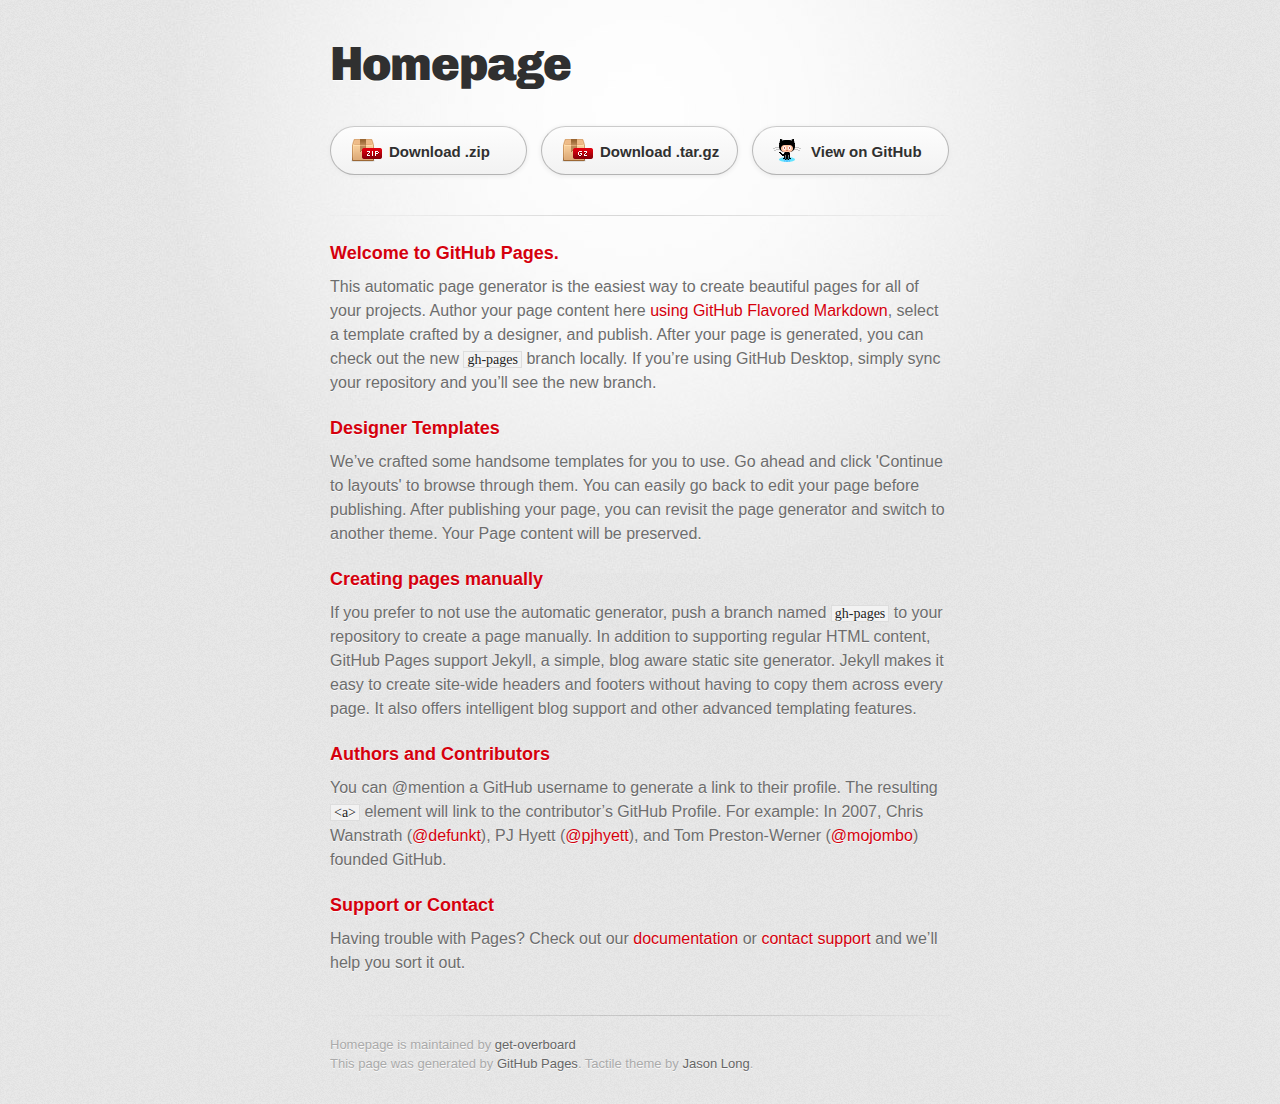
==== index.html @ fca1c90b "Create gh-pages branch via GitHub" ====
<!DOCTYPE html>
<html>
  <head>
    <meta charset='utf-8'>
    <meta http-equiv="X-UA-Compatible" content="chrome=1">
    <link href='https://fonts.googleapis.com/css?family=Chivo:900' rel='stylesheet' type='text/css'>
    <link rel="stylesheet" type="text/css" href="stylesheets/stylesheet.css" media="screen">
    <link rel="stylesheet" type="text/css" href="stylesheets/github-dark.css" media="screen">
    <link rel="stylesheet" type="text/css" href="stylesheets/print.css" media="print">
    <!--[if lt IE 9]>
    <script src="//html5shiv.googlecode.com/svn/trunk/html5.js"></script>
    <![endif]-->
    <title>Homepage by get-overboard</title>
  </head>

  <body>
    <div id="container">
      <div class="inner">

        <header>
          <h1>Homepage</h1>
          <h2></h2>
        </header>

        <section id="downloads" class="clearfix">
          <a href="https://github.com/get-overboard/site/zipball/master" id="download-zip" class="button"><span>Download .zip</span></a>
          <a href="https://github.com/get-overboard/site/tarball/master" id="download-tar-gz" class="button"><span>Download .tar.gz</span></a>
          <a href="https://github.com/get-overboard/site" id="view-on-github" class="button"><span>View on GitHub</span></a>
        </section>

        <hr>

        <section id="main_content">
          <h3>
<a id="welcome-to-github-pages" class="anchor" href="#welcome-to-github-pages" aria-hidden="true"><span aria-hidden="true" class="octicon octicon-link"></span></a>Welcome to GitHub Pages.</h3>

<p>This automatic page generator is the easiest way to create beautiful pages for all of your projects. Author your page content here <a href="https://guides.github.com/features/mastering-markdown/">using GitHub Flavored Markdown</a>, select a template crafted by a designer, and publish. After your page is generated, you can check out the new <code>gh-pages</code> branch locally. If you’re using GitHub Desktop, simply sync your repository and you’ll see the new branch.</p>

<h3>
<a id="designer-templates" class="anchor" href="#designer-templates" aria-hidden="true"><span aria-hidden="true" class="octicon octicon-link"></span></a>Designer Templates</h3>

<p>We’ve crafted some handsome templates for you to use. Go ahead and click 'Continue to layouts' to browse through them. You can easily go back to edit your page before publishing. After publishing your page, you can revisit the page generator and switch to another theme. Your Page content will be preserved.</p>

<h3>
<a id="creating-pages-manually" class="anchor" href="#creating-pages-manually" aria-hidden="true"><span aria-hidden="true" class="octicon octicon-link"></span></a>Creating pages manually</h3>

<p>If you prefer to not use the automatic generator, push a branch named <code>gh-pages</code> to your repository to create a page manually. In addition to supporting regular HTML content, GitHub Pages support Jekyll, a simple, blog aware static site generator. Jekyll makes it easy to create site-wide headers and footers without having to copy them across every page. It also offers intelligent blog support and other advanced templating features.</p>

<h3>
<a id="authors-and-contributors" class="anchor" href="#authors-and-contributors" aria-hidden="true"><span aria-hidden="true" class="octicon octicon-link"></span></a>Authors and Contributors</h3>

<p>You can @mention a GitHub username to generate a link to their profile. The resulting <code>&lt;a&gt;</code> element will link to the contributor’s GitHub Profile. For example: In 2007, Chris Wanstrath (<a href="https://github.com/defunkt" class="user-mention">@defunkt</a>), PJ Hyett (<a href="https://github.com/pjhyett" class="user-mention">@pjhyett</a>), and Tom Preston-Werner (<a href="https://github.com/mojombo" class="user-mention">@mojombo</a>) founded GitHub.</p>

<h3>
<a id="support-or-contact" class="anchor" href="#support-or-contact" aria-hidden="true"><span aria-hidden="true" class="octicon octicon-link"></span></a>Support or Contact</h3>

<p>Having trouble with Pages? Check out our <a href="https://help.github.com/pages">documentation</a> or <a href="https://github.com/contact">contact support</a> and we’ll help you sort it out.</p>
        </section>

        <footer>
          Homepage is maintained by <a href="https://github.com/get-overboard">get-overboard</a><br>
          This page was generated by <a href="https://pages.github.com">GitHub Pages</a>. Tactile theme by <a href="https://twitter.com/jasonlong">Jason Long</a>.
        </footer>

        
      </div>
    </div>
  </body>
</html>
---- stylesheets/stylesheet.css ----
/* http://meyerweb.com/eric/tools/css/reset/
   v2.0 | 20110126
   License: none (public domain)
*/
html, body, div, span, applet, object, iframe,
h1, h2, h3, h4, h5, h6, p, blockquote, pre,
a, abbr, acronym, address, big, cite, code,
del, dfn, em, img, ins, kbd, q, s, samp,
small, strike, strong, sub, sup, tt, var,
b, u, i, center,
dl, dt, dd, ol, ul, li,
fieldset, form, label, legend,
table, caption, tbody, tfoot, thead, tr, th, td,
article, aside, canvas, details, embed,
figure, figcaption, footer, header, hgroup,
menu, nav, output, ruby, section, summary,
time, mark, audio, video {
	padding: 0;
	margin: 0;
	font: inherit;
	font-size: 100%;
	vertical-align: baseline;
	border: 0;
}
/* HTML5 display-role reset for older browsers */
article, aside, details, figcaption, figure,
footer, header, hgroup, menu, nav, section {
	display: block;
}
body {
	line-height: 1;
}
ol, ul {
	list-style: none;
}
blockquote, q {
	quotes: none;
}
blockquote:before, blockquote:after,
q:before, q:after {
	content: '';
	content: none;
}
table {
	border-spacing: 0;
	border-collapse: collapse;
}

/* LAYOUT STYLES */
body {
  font-family: 'Helvetica Neue', Helvetica, Arial, serif;
  font-size: 1em;
  line-height: 1.5;
  color: #6d6d6d;
  text-shadow: 0 1px 0 rgba(255, 255, 255, 0.8);
  background: #e7e7e7 url(../images/body-bg.png) 0 0 repeat;
}

a {
  color: #d5000d;
}
a:hover {
  color: #c5000c;
}

header {
  padding-top: 35px;
  padding-bottom: 25px;
}

header h1 {
  font-family: 'Chivo', 'Helvetica Neue', Helvetica, Arial, serif;
  font-size: 48px; font-weight: 900;
  line-height: 1.2;
  color: #303030;
  letter-spacing: -1px;
}

header h2 {
  font-size: 24px;
  font-weight: normal;
  line-height: 1.3;
  color: #aaa;
  letter-spacing: -1px;
}

#container {
  min-height: 595px;
  background: transparent url(../images/highlight-bg.jpg) 50% 0 no-repeat;
}

.inner {
  width: 620px;
  margin: 0 auto;
}

#container .inner img {
  max-width: 100%;
}

#downloads {
  margin-bottom: 40px;
}

a.button {
  display: block;
  float: left;
  width: 179px;
  padding: 12px 8px 12px 8px;
  margin-right: 14px;
  font-size: 15px;
  font-weight: bold;
  line-height: 25px;
  color: #303030;
  background: #fdfdfd; /* Old browsers */
  background: -moz-linear-gradient(top,  #fdfdfd 0%, #f2f2f2 100%); /* FF3.6+ */
  background: -webkit-gradient(linear, left top, left bottom, color-stop(0%,#fdfdfd), color-stop(100%,#f2f2f2)); /* Chrome,Safari4+ */
  background: -webkit-linear-gradient(top,  #fdfdfd 0%,#f2f2f2 100%); /* Chrome10+,Safari5.1+ */
  background: -o-linear-gradient(top,  #fdfdfd 0%,#f2f2f2 100%); /* Opera 11.10+ */
  background: -ms-linear-gradient(top,  #fdfdfd 0%,#f2f2f2 100%); /* IE10+ */
  background: linear-gradient(top,  #fdfdfd 0%,#f2f2f2 100%); /* W3C */
  filter: progid:DXImageTransform.Microsoft.gradient( startColorstr='#fdfdfd', endColorstr='#f2f2f2',GradientType=0 ); /* IE6-9 */
  border-top: solid 1px #cbcbcb;
  border-right: solid 1px #b7b7b7;
  border-bottom: solid 1px #b3b3b3;
  border-left: solid 1px #b7b7b7;
  border-radius: 30px;
  -webkit-box-shadow: 10px 10px 5px #888;
  -moz-box-shadow: 10px 10px 5px #888;
  box-shadow: 0px 1px 5px #e8e8e8;
  -moz-border-radius: 30px;
  -webkit-border-radius: 30px;
}
a.button:hover {
  background: #fafafa; /* Old browsers */
  background: -moz-linear-gradient(top,  #fdfdfd 0%, #f6f6f6 100%); /* FF3.6+ */
  background: -webkit-gradient(linear, left top, left bottom, color-stop(0%,#fdfdfd), color-stop(100%,#f6f6f6)); /* Chrome,Safari4+ */
  background: -webkit-linear-gradient(top,  #fdfdfd 0%,#f6f6f6 100%); /* Chrome10+,Safari5.1+ */
  background: -o-linear-gradient(top,  #fdfdfd 0%,#f6f6f6 100%); /* Opera 11.10+ */
  background: -ms-linear-gradient(top,  #fdfdfd 0%,#f6f6f6 100%); /* IE10+ */
  background: linear-gradient(top,  #fdfdfd 0%,#f6f6f6, 100%); /* W3C */
  filter: progid:DXImageTransform.Microsoft.gradient( startColorstr='#fdfdfd', endColorstr='#f6f6f6',GradientType=0 ); /* IE6-9 */
  border-top: solid 1px #b7b7b7;
  border-right: solid 1px #b3b3b3;
  border-bottom: solid 1px #b3b3b3;
  border-left: solid 1px #b3b3b3;
}

a.button span {
  display: block;
  height: 23px;
  padding-left: 50px;
}

#download-zip span {
  background: transparent url(../images/zip-icon.png) 12px 50% no-repeat;
}
#download-tar-gz span {
  background: transparent url(../images/tar-gz-icon.png) 12px 50% no-repeat;
}
#view-on-github span {
  background: transparent url(../images/octocat-icon.png) 12px 50% no-repeat;
}
#view-on-github {
  margin-right: 0;
}

code, pre {
  margin-bottom: 30px;
  font-family: Monaco, "Bitstream Vera Sans Mono", "Lucida Console", Terminal;
  font-size: 14px;
  color: #222;
}

code {
  padding: 0 3px;
  background-color: #f2f2f2;
  border: solid 1px #ddd;
}

pre {
  padding: 20px;
  overflow: auto;
  color: #f2f2f2;
  text-shadow: none;
  background: #303030;
}
pre code {
  padding: 0;
  color: #f2f2f2;
  background-color: #303030;
  border: none;
}

ul, ol, dl {
  margin-bottom: 20px;
}


/* COMMON STYLES */

hr {
  height: 1px;
  padding-bottom: 1em;
  margin-top: 1em;
  line-height: 1px;
  background: transparent url('../images/hr.png') 50% 0 no-repeat;
  border: none;
}

strong {
  font-weight: bold;
}

em {
  font-style: italic;
}

table {
  width: 100%;
  border: 1px solid #ebebeb;
}

th {
  font-weight: 500;
}

td {
  font-weight: 300;
  text-align: center;
  border: 1px solid #ebebeb;
}

form {
  padding: 20px;
  background: #f2f2f2;

}


/* GENERAL ELEMENT TYPE STYLES */

h1 {
  font-size: 32px;
}

h2 {
  margin-bottom: 8px;
  font-size: 22px;
  font-weight: bold;
  color: #303030;
}

h3 {
  margin-bottom: 8px;
  font-size: 18px;
  font-weight: bold;
  color: #d5000d;
}

h4 {
  font-size: 16px;
  font-weight: bold;
  color: #303030;
}

h5 {
  font-size: 1em;
  color: #303030;
}

h6 {
  font-size: .8em;
  color: #303030;
}

p {
  margin-bottom: 20px;
  font-weight: 300;
}

a {
  text-decoration: none;
}

p a {
  font-weight: 400;
}

blockquote {
  padding: 0 0 0 30px;
  margin-bottom: 20px;
  font-size: 1.6em;
  border-left: 10px solid #e9e9e9;
}

ul li {
  list-style-position: inside;
  list-style: disc;
  padding-left: 20px;
}

ol li {
  list-style-position: inside;
  list-style: decimal;
  padding-left: 3px;
}

dl dt {
  color: #303030;
}

footer {
  padding-top: 20px;
  padding-bottom: 30px;
  margin-top: 40px;
  font-size: 13px;
  color: #aaa;
  background: transparent url('../images/hr.png') 0 0 no-repeat;
}

footer a {
  color: #666;
}
footer a:hover {
  color: #444;
}

/* MISC */
.clearfix:after {
  display: block;
  height: 0;
  clear: both;
  visibility: hidden;
  content: '.';
}

.clearfix {display: inline-block;}
* html .clearfix {height: 1%;}
.clearfix {display: block;}

/* #Media Queries
================================================== */

/* Smaller than standard 960 (devices and browsers) */
@media only screen and (max-width: 959px) { }

/* Tablet Portrait size to standard 960 (devices and browsers) */
@media only screen and (min-width: 768px) and (max-width: 959px) { }

/* All Mobile Sizes (devices and browser) */
@media only screen and (max-width: 767px) {
  header {
    padding-top: 10px;
    padding-bottom: 10px;
  }
  #downloads {
    margin-bottom: 25px;
  }
  #download-zip, #download-tar-gz {
    display: none;
  }
  .inner {
    width: 94%;
    margin: 0 auto;
  }
}

/* Mobile Landscape Size to Tablet Portrait (devices and browsers) */
@media only screen and (min-width: 480px) and (max-width: 767px) { }

/* Mobile Portrait Size to Mobile Landscape Size (devices and browsers) */
@media only screen and (max-width: 479px) { }
---- stylesheets/github-dark.css ----
/*
The MIT License (MIT)

Copyright (c) 2016 GitHub, Inc.

Permission is hereby granted, free of charge, to any person obtaining a copy
of this software and associated documentation files (the "Software"), to deal
in the Software without restriction, including without limitation the rights
to use, copy, modify, merge, publish, distribute, sublicense, and/or sell
copies of the Software, and to permit persons to whom the Software is
furnished to do so, subject to the following conditions:

The above copyright notice and this permission notice shall be included in all
copies or substantial portions of the Software.

THE SOFTWARE IS PROVIDED "AS IS", WITHOUT WARRANTY OF ANY KIND, EXPRESS OR
IMPLIED, INCLUDING BUT NOT LIMITED TO THE WARRANTIES OF MERCHANTABILITY,
FITNESS FOR A PARTICULAR PURPOSE AND NONINFRINGEMENT. IN NO EVENT SHALL THE
AUTHORS OR COPYRIGHT HOLDERS BE LIABLE FOR ANY CLAIM, DAMAGES OR OTHER
LIABILITY, WHETHER IN AN ACTION OF CONTRACT, TORT OR OTHERWISE, ARISING FROM,
OUT OF OR IN CONNECTION WITH THE SOFTWARE OR THE USE OR OTHER DEALINGS IN THE
SOFTWARE.

*/

.pl-c /* comment */ {
  color: #969896;
}

.pl-c1 /* constant, variable.other.constant, support, meta.property-name, support.constant, support.variable, meta.module-reference, markup.raw, meta.diff.header */,
.pl-s .pl-v /* string variable */ {
  color: #0099cd;
}

.pl-e /* entity */,
.pl-en /* entity.name */ {
  color: #9774cb;
}

.pl-smi /* variable.parameter.function, storage.modifier.package, storage.modifier.import, storage.type.java, variable.other */,
.pl-s .pl-s1 /* string source */ {
  color: #ddd;
}

.pl-ent /* entity.name.tag */ {
  color: #7bcc72;
}

.pl-k /* keyword, storage, storage.type */ {
  color: #cc2372;
}

.pl-s /* string */,
.pl-pds /* punctuation.definition.string, string.regexp.character-class */,
.pl-s .pl-pse .pl-s1 /* string punctuation.section.embedded source */,
.pl-sr /* string.regexp */,
.pl-sr .pl-cce /* string.regexp constant.character.escape */,
.pl-sr .pl-sre /* string.regexp source.ruby.embedded */,
.pl-sr .pl-sra /* string.regexp string.regexp.arbitrary-repitition */ {
  color: #3c66e2;
}

.pl-v /* variable */ {
  color: #fb8764;
}

.pl-id /* invalid.deprecated */ {
  color: #e63525;
}

.pl-ii /* invalid.illegal */ {
  color: #f8f8f8;
  background-color: #e63525;
}

.pl-sr .pl-cce /* string.regexp constant.character.escape */ {
  font-weight: bold;
  color: #7bcc72;
}

.pl-ml /* markup.list */ {
  color: #c26b2b;
}

.pl-mh /* markup.heading */,
.pl-mh .pl-en /* markup.heading entity.name */,
.pl-ms /* meta.separator */ {
  font-weight: bold;
  color: #264ec5;
}

.pl-mq /* markup.quote */ {
  color: #00acac;
}

.pl-mi /* markup.italic */ {
  font-style: italic;
  color: #ddd;
}

.pl-mb /* markup.bold */ {
  font-weight: bold;
  color: #ddd;
}

.pl-md /* markup.deleted, meta.diff.header.from-file */ {
  color: #bd2c00;
  background-color: #ffecec;
}

.pl-mi1 /* markup.inserted, meta.diff.header.to-file */ {
  color: #55a532;
  background-color: #eaffea;
}

.pl-mdr /* meta.diff.range */ {
  font-weight: bold;
  color: #9774cb;
}

.pl-mo /* meta.output */ {
  color: #264ec5;
}
---- stylesheets/print.css ----
html, body, div, span, applet, object, iframe,
h1, h2, h3, h4, h5, h6, p, blockquote, pre,
a, abbr, acronym, address, big, cite, code,
del, dfn, em, img, ins, kbd, q, s, samp,
small, strike, strong, sub, sup, tt, var,
b, u, i, center,
dl, dt, dd, ol, ul, li,
fieldset, form, label, legend,
table, caption, tbody, tfoot, thead, tr, th, td,
article, aside, canvas, details, embed,
figure, figcaption, footer, header, hgroup,
menu, nav, output, ruby, section, summary,
time, mark, audio, video {
  padding: 0;
  margin: 0;
  font: inherit;
  font-size: 100%;
  vertical-align: baseline;
  border: 0;
}
/* HTML5 display-role reset for older browsers */
article, aside, details, figcaption, figure,
footer, header, hgroup, menu, nav, section {
  display: block;
}
body {
  line-height: 1;
}
ol, ul {
  list-style: none;
}
blockquote, q {
  quotes: none;
}
blockquote:before, blockquote:after,
q:before, q:after {
  content: '';
  content: none;
}
table {
  border-spacing: 0;
  border-collapse: collapse;
}
body {
  font-family: 'Helvetica Neue', Helvetica, Arial, serif;
  font-size: 13px;
  line-height: 1.5;
  color: #000;
}

a {
  font-weight: bold;
  color: #d5000d;
}

header {
  padding-top: 35px;
  padding-bottom: 10px;
}

header h1 {
  font-size: 48px;
  font-weight: bold;
  line-height: 1.2;
  color: #303030;
  letter-spacing: -1px;
}

header h2 {
  font-size: 24px;
  font-weight: normal;
  line-height: 1.3;
  color: #aaa;
  letter-spacing: -1px;
}
#downloads {
  display: none;
}
#main_content {
  padding-top: 20px;
}

code, pre {
  margin-bottom: 30px;
  font-family: Monaco, "Bitstream Vera Sans Mono", "Lucida Console", Terminal;
  font-size: 12px;
  color: #222;
}

code {
  padding: 0 3px;
}

pre {
  padding: 20px;
  overflow: auto;
  border: solid 1px #ddd;
}
pre code {
  padding: 0;
}

ul, ol, dl {
  margin-bottom: 20px;
}


/* COMMON STYLES */

table {
  width: 100%;
  border: 1px solid #ebebeb;
}

th {
  font-weight: 500;
}

td {
  font-weight: 300;
  text-align: center;
  border: 1px solid #ebebeb;
}

form {
  padding: 20px;
  background: #f2f2f2;

}


/* GENERAL ELEMENT TYPE STYLES */

h1 {
  font-size: 2.8em;
}

h2 {
  margin-bottom: 8px;
  font-size: 22px;
  font-weight: bold;
  color: #303030;
}

h3 {
  margin-bottom: 8px;
  font-size: 18px;
  font-weight: bold;
  color: #d5000d;
}

h4 {
  font-size: 16px;
  font-weight: bold;
  color: #303030;
}

h5 {
  font-size: 1em;
  color: #303030;
}

h6 {
  font-size: .8em;
  color: #303030;
}

p {
  margin-bottom: 20px;
  font-weight: 300;
}

a {
  text-decoration: none;
}

p a {
  font-weight: 400;
}

blockquote {
  padding: 0 0 0 30px;
  margin-bottom: 20px;
  font-size: 1.6em;
  border-left: 10px solid #e9e9e9;
}

ul li {
  list-style-position: inside;
  list-style: disc;
  padding-left: 20px;
}

ol li {
  list-style-position: inside;
  list-style: decimal;
  padding-left: 3px;
}

dl dd {
  font-style: italic;
  font-weight: 100;
}

footer {
  padding-top: 20px;
  padding-bottom: 30px;
  margin-top: 40px;
  font-size: 13px;
  color: #aaa;
}

footer a {
  color: #666;
}

/* MISC */
.clearfix:after {
  display: block;
  height: 0;
  clear: both;
  visibility: hidden;
  content: '.';
}

.clearfix {display: inline-block;}
* html .clearfix {height: 1%;}
.clearfix {display: block;}
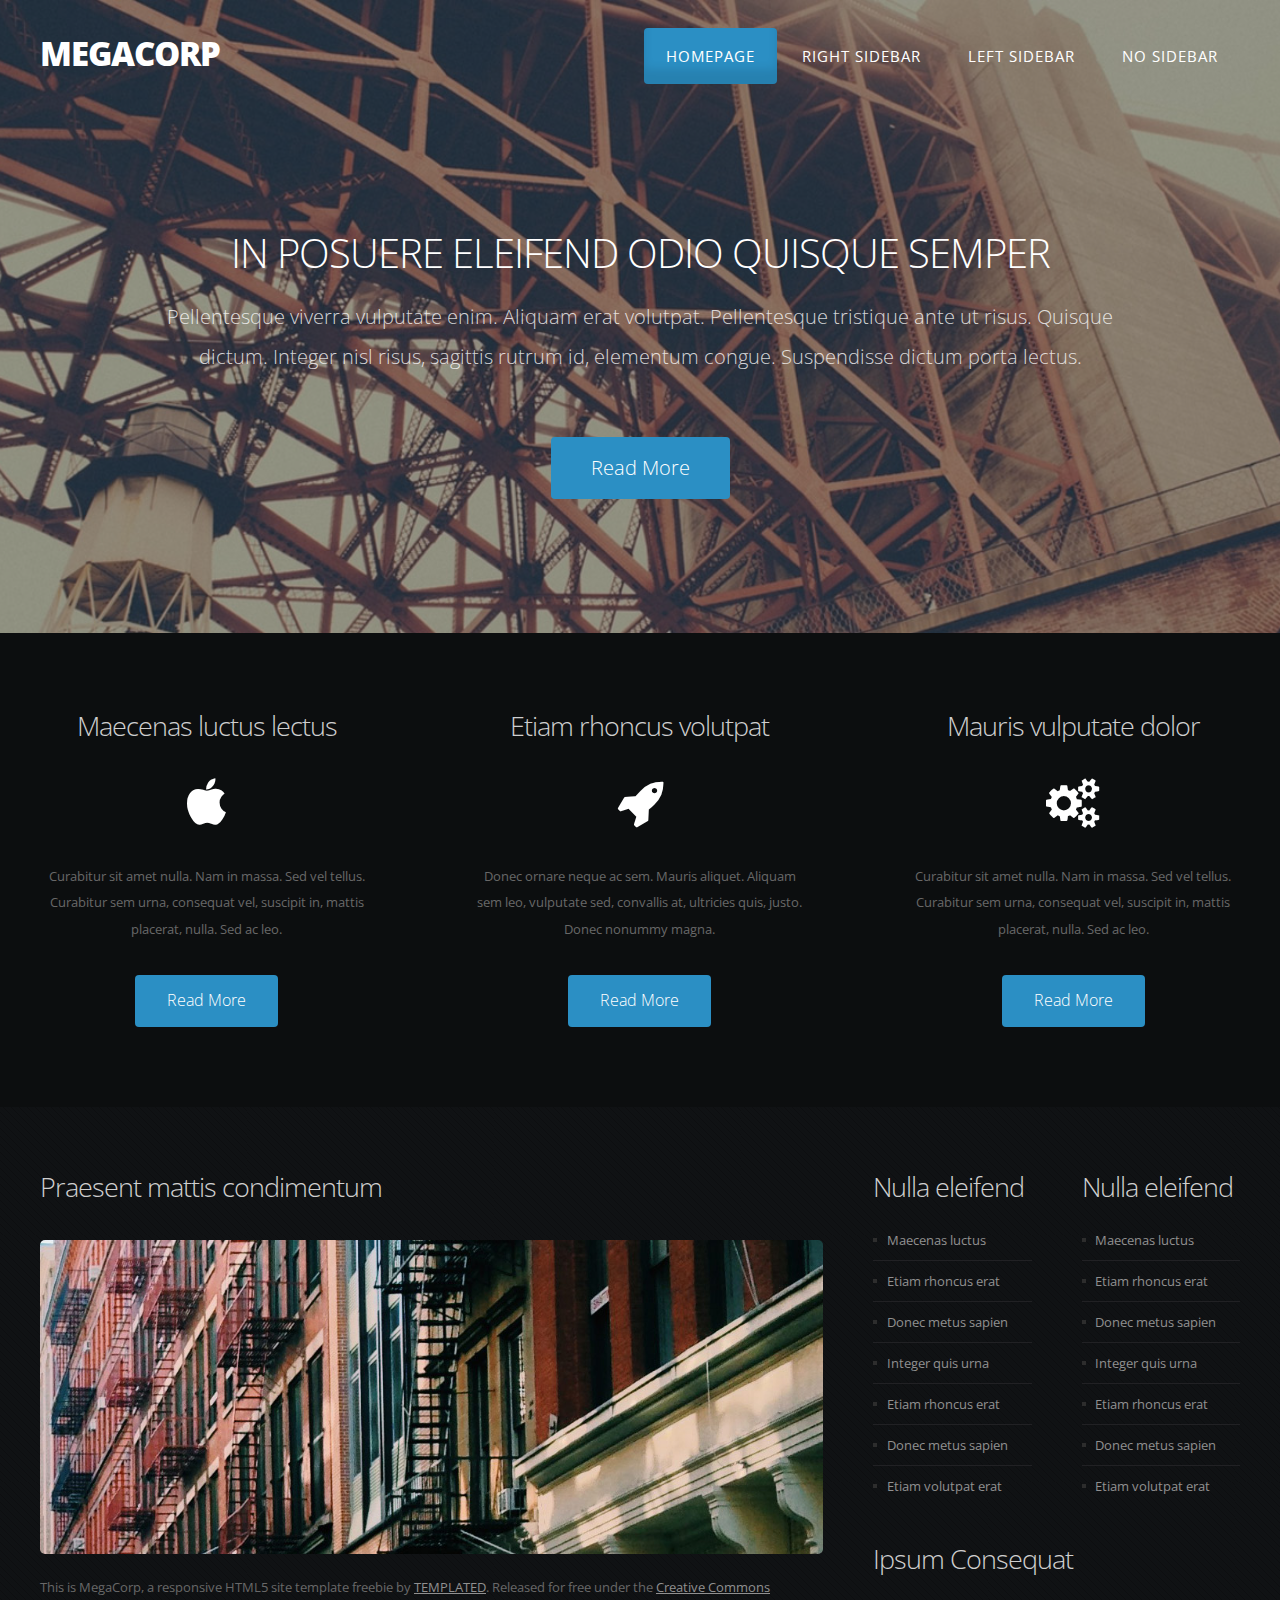
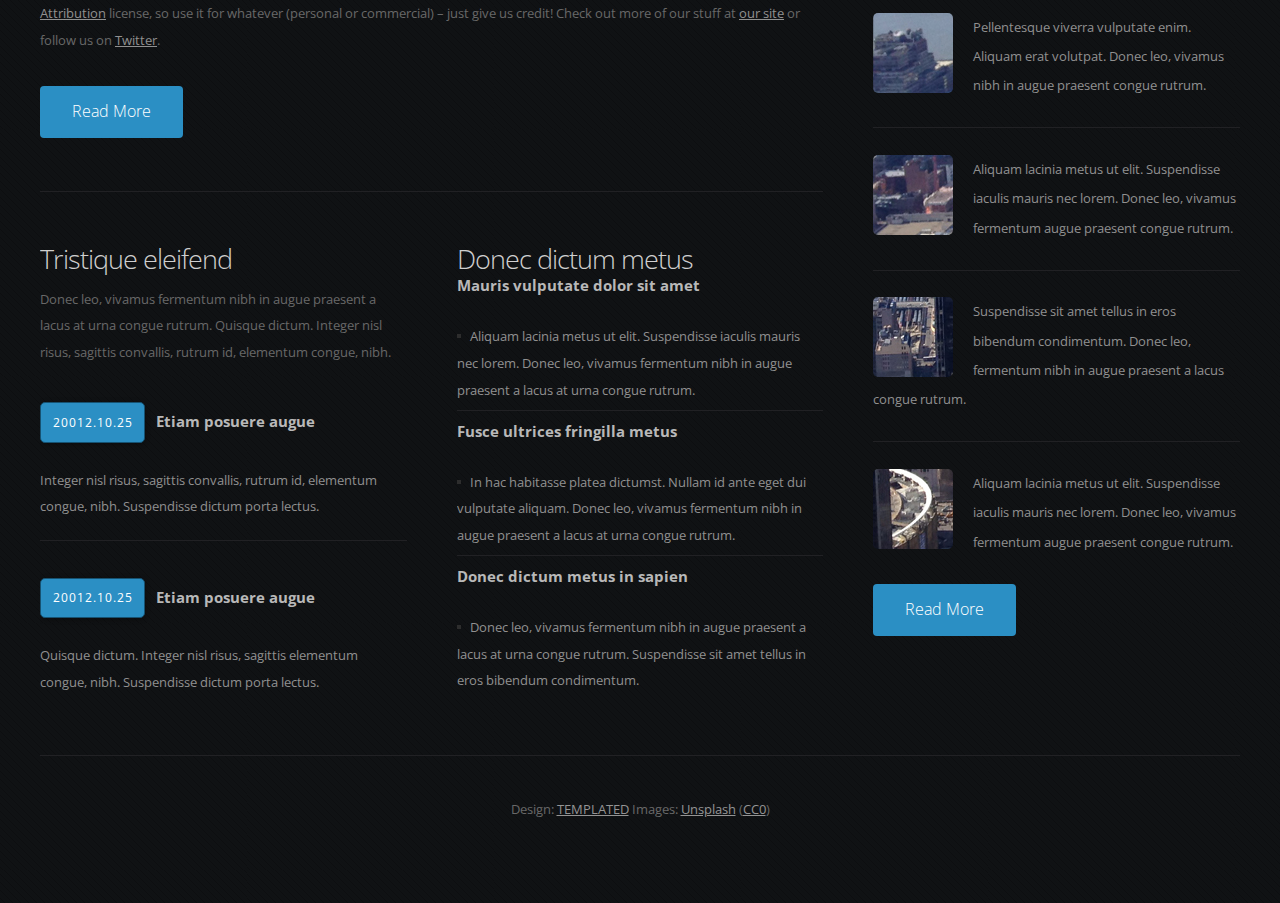
==== commit 336fc62e: "Initial Commit" ====
--- a/index.html
+++ b/index.html
@@ -1,69 +1,211 @@
-<!DOCTYPE html>
-<html>
-  <head>
-    <meta charset='utf-8'>
-    <meta http-equiv="X-UA-Compatible" content="chrome=1">
-    <link href='https://fonts.googleapis.com/css?family=Chivo:900' rel='stylesheet' type='text/css'>
-    <link rel="stylesheet" type="text/css" href="stylesheets/stylesheet.css" media="screen">
-    <link rel="stylesheet" type="text/css" href="stylesheets/github-dark.css" media="screen">
-    <link rel="stylesheet" type="text/css" href="stylesheets/print.css" media="print">
-    <!--[if lt IE 9]>
-    <script src="//html5shiv.googlecode.com/svn/trunk/html5.js"></script>
-    <![endif]-->
-    <title>Homepage by get-overboard</title>
-  </head>
-
-  <body>
-    <div id="container">
-      <div class="inner">
-
-        <header>
-          <h1>Homepage</h1>
-          <h2></h2>
-        </header>
-
-        <section id="downloads" class="clearfix">
-          <a href="https://github.com/get-overboard/site/zipball/master" id="download-zip" class="button"><span>Download .zip</span></a>
-          <a href="https://github.com/get-overboard/site/tarball/master" id="download-tar-gz" class="button"><span>Download .tar.gz</span></a>
-          <a href="https://github.com/get-overboard/site" id="view-on-github" class="button"><span>View on GitHub</span></a>
-        </section>
-
-        <hr>
-
-        <section id="main_content">
-          <h3>
-<a id="welcome-to-github-pages" class="anchor" href="#welcome-to-github-pages" aria-hidden="true"><span aria-hidden="true" class="octicon octicon-link"></span></a>Welcome to GitHub Pages.</h3>
-
-<p>This automatic page generator is the easiest way to create beautiful pages for all of your projects. Author your page content here <a href="https://guides.github.com/features/mastering-markdown/">using GitHub Flavored Markdown</a>, select a template crafted by a designer, and publish. After your page is generated, you can check out the new <code>gh-pages</code> branch locally. If you’re using GitHub Desktop, simply sync your repository and you’ll see the new branch.</p>
-
-<h3>
-<a id="designer-templates" class="anchor" href="#designer-templates" aria-hidden="true"><span aria-hidden="true" class="octicon octicon-link"></span></a>Designer Templates</h3>
-
-<p>We’ve crafted some handsome templates for you to use. Go ahead and click 'Continue to layouts' to browse through them. You can easily go back to edit your page before publishing. After publishing your page, you can revisit the page generator and switch to another theme. Your Page content will be preserved.</p>
-
-<h3>
-<a id="creating-pages-manually" class="anchor" href="#creating-pages-manually" aria-hidden="true"><span aria-hidden="true" class="octicon octicon-link"></span></a>Creating pages manually</h3>
-
-<p>If you prefer to not use the automatic generator, push a branch named <code>gh-pages</code> to your repository to create a page manually. In addition to supporting regular HTML content, GitHub Pages support Jekyll, a simple, blog aware static site generator. Jekyll makes it easy to create site-wide headers and footers without having to copy them across every page. It also offers intelligent blog support and other advanced templating features.</p>
-
-<h3>
-<a id="authors-and-contributors" class="anchor" href="#authors-and-contributors" aria-hidden="true"><span aria-hidden="true" class="octicon octicon-link"></span></a>Authors and Contributors</h3>
-
-<p>You can @mention a GitHub username to generate a link to their profile. The resulting <code>&lt;a&gt;</code> element will link to the contributor’s GitHub Profile. For example: In 2007, Chris Wanstrath (<a href="https://github.com/defunkt" class="user-mention">@defunkt</a>), PJ Hyett (<a href="https://github.com/pjhyett" class="user-mention">@pjhyett</a>), and Tom Preston-Werner (<a href="https://github.com/mojombo" class="user-mention">@mojombo</a>) founded GitHub.</p>
-
-<h3>
-<a id="support-or-contact" class="anchor" href="#support-or-contact" aria-hidden="true"><span aria-hidden="true" class="octicon octicon-link"></span></a>Support or Contact</h3>
-
-<p>Having trouble with Pages? Check out our <a href="https://help.github.com/pages">documentation</a> or <a href="https://github.com/contact">contact support</a> and we’ll help you sort it out.</p>
-        </section>
-
-        <footer>
-          Homepage is maintained by <a href="https://github.com/get-overboard">get-overboard</a><br>
-          This page was generated by <a href="https://pages.github.com">GitHub Pages</a>. Tactile theme by <a href="https://twitter.com/jasonlong">Jason Long</a>.
-        </footer>
-
-        
-      </div>
-    </div>
-  </body>
-</html>
+<!DOCTYPE HTML>
+<!--
+	MegaCorp by TEMPLATED
+    templated.co @templatedco
+    Released for free under the Creative Commons Attribution 3.0 license (templated.co/license)
+-->
+<html>
+	<head>
+		<title>MegaCorp by TEMPLATED</title>
+		<meta http-equiv="content-type" content="text/html; charset=utf-8" />
+		<meta name="description" content="" />
+		<meta name="keywords" content="" />
+		<link href="http://fonts.googleapis.com/css?family=Open+Sans:400,300,600,700,800" rel="stylesheet" type="text/css" />
+		<!--[if lte IE 8]><script src="js/html5shiv.js"></script><![endif]-->
+        <script src="http://ajax.googleapis.com/ajax/libs/jquery/1.11.0/jquery.min.js"></script>
+		<script src="js/skel.min.js"></script>
+		<script src="js/skel-panels.min.js"></script>
+		<script src="js/init.js"></script>
+		<noscript>
+			<link rel="stylesheet" href="css/skel-noscript.css" />
+			<link rel="stylesheet" href="css/style.css" />
+			<link rel="stylesheet" href="css/style-desktop.css" />
+		</noscript>
+	</head>
+	<body class="homepage">
+
+		<!-- Header -->
+		<div id="header-wrapper">
+		
+        	<div id="header" class="container">
+            
+            	<div id="logo"><h1><a href="#">MegaCorp</a></h1></div>
+                <nav id="nav">
+                    <ul>
+                        <li class="current_page_item"><a href="index.html">Homepage</a></li>
+                        <li><a href="twocolumn1.html">Right Sidebar</a></li>
+                        <li><a href="twocolumn2.html">Left Sidebar</a></li>
+                        <li><a href="onecolumn.html">No Sidebar</a></li>
+                    </ul>
+                </nav>
+                
+            </div>
+			
+			<div id="banner">
+				<div class="container">
+					<div class="row">
+						<section class="12u">
+							<header>
+								<h2>In posuere eleifend odio quisque semper</h2>
+								<span class="byline">Pellentesque viverra vulputate enim. Aliquam erat volutpat. Pellentesque tristique ante ut risus. Quisque dictum. Integer nisl risus, sagittis rutrum id, elementum congue. Suspendisse dictum porta lectus.</span>
+							</header>
+							<a href="#" class="button button-alt">Read More</a>
+						</section>
+					</div>
+				</div>
+			</div>			
+
+		</div>
+		<!-- Header Ends Here -->
+
+		<!-- Featured Area -->
+			<div id="featured-wrapper">
+			
+				<div class="container">
+					<div class="row double">
+					
+                        <section class="4u">
+                           <header>
+	                           <h2>Maecenas luctus lectus</h2>
+                           </header>
+                            <span class="pennant"><span class="fa fa-apple"></span></span>
+                            <p>Curabitur sit amet nulla. Nam in massa. Sed vel tellus. Curabitur sem urna, consequat vel, suscipit in, mattis placerat, nulla. Sed ac leo.</p>
+                            <a href="#" class="button button-style1">Read More</a>
+                        </section>
+                        <section class="4u">
+                            <header>
+	                            <h2>Etiam rhoncus volutpat</h2>
+                            </header>
+                            <span class="pennant"><span class="fa fa-rocket"></span></span>
+                            <p>Donec ornare neque ac sem. Mauris aliquet. Aliquam sem leo, vulputate sed, convallis at, ultricies quis, justo. Donec nonummy magna.</p>
+                            <a href="#" class="button button-style1">Read More</a>
+                        </section>
+                        <section class="4u">
+                            <header>
+	                            <h2>Mauris vulputate dolor</h2>
+                            </header>
+                            <span class="pennant"><span class="fa fa-cogs"></span></span>
+                            <p>Curabitur sit amet nulla. Nam in massa. Sed vel tellus. Curabitur sem urna, consequat vel, suscipit in, mattis placerat, nulla. Sed ac leo.</p>
+                            <a href="#" class="button button-style1">Read More</a>
+                        </section>
+					
+					</div>
+				</div>
+				
+			</div>
+		
+		
+		<!-- Featured Ends Here -->
+
+		<!-- Page -->
+        
+        	<div id="page">
+            	<div class="container">
+                	<div class="row">
+                    
+                    	<div id="content" class="8u">
+                        	<article>
+                            	<header>
+                                    <h2>Praesent mattis condimentum</h2>
+                                </header>
+                                <a href="#" class="image-style1"><img src="images/pic01.jpg" alt=""></a>
+                                <p>This is <strong>MegaCorp</strong>, a responsive HTML5 site template freebie by <a href="http://templated.co">TEMPLATED</a>. Released for free under the <a href="http://templated.co/license">Creative Commons Attribution</a> license, so use it for whatever (personal or commercial) &ndash; just give us credit! Check out more of our stuff at <a href="http://templated.co">our site</a> or follow us on <a href="http://twitter.com/templatedco">Twitter</a>.</p>
+                                <a href="#" class="button button-style1">Read More</a>
+                            </article>
+                            <div id="two-column">
+                            	<div class="row">
+                                    <section class="6u">
+                                        <h2>Tristique eleifend</h2>
+                                        <p>Donec leo, vivamus fermentum nibh in augue praesent a lacus at urna congue rutrum. Quisque dictum. Integer nisl risus, sagittis convallis, rutrum id, elementum congue, nibh.</p>
+                                        <ul class="style3">
+                                            <li class="first">
+                                                <p><span class="date"><a href="#">20012.10.25</a></span><span class="heading-title">Etiam posuere augue</span></p>
+                                                <p><a href="#">Integer nisl risus, sagittis convallis, rutrum id, elementum congue, nibh. Suspendisse dictum porta lectus.</a></p>
+                                            </li>
+                                            <li>
+                                                <p><span class="date"><a href="#">20012.10.25</a></span><span class="heading-title">Etiam posuere augue</span></p>
+                                                <p><a href="#">Quisque dictum. Integer nisl risus, sagittis elementum congue, nibh. Suspendisse dictum porta lectus.</a></p>
+                                            </li>
+                                        </ul>
+                                    </section>
+                                    <section class="6u">
+                                        <h2>Donec dictum metus</h2>
+                                        <ul class="style4">
+                                            <li class="first">
+                                                <h3>Mauris vulputate dolor sit amet</h3>
+                                                <p><a href="#">Aliquam lacinia metus ut elit. Suspendisse iaculis mauris nec lorem. Donec leo, vivamus fermentum nibh in augue praesent a lacus at urna congue rutrum.</a></p>
+                                            </li>
+                                            <li>
+                                                <h3>Fusce ultrices fringilla metus</h3>
+                                                <p><a href="#">In hac habitasse platea dictumst. Nullam id ante eget dui vulputate aliquam. Donec leo, vivamus fermentum nibh in augue praesent a lacus at urna congue rutrum.</a></p>
+                                            </li>
+                                            <li>
+                                                <h3>Donec dictum metus in sapien</h3>
+                                                <p><a href="#">Donec leo, vivamus fermentum nibh in augue praesent a lacus at urna congue rutrum. Suspendisse sit amet tellus in eros bibendum condimentum.</a> </p>
+                                            </li>
+                                        </ul>
+                                    </section>
+                                </div>
+                            </div>
+                        </div>
+                    	<div id="sidebar" class="4u">
+                        	<div class="row">
+                                <section id="box1" class="6u">
+                                    <h2>Nulla  eleifend</h2>
+                                    <ul class="style4">
+                                        <li class="first"><a href="#">Maecenas luctus</a></li>
+                                        <li><a href="#">Etiam rhoncus erat</a></li>
+                                        <li><a href="#">Donec metus sapien</a></li>
+                                        <li><a href="#">Integer quis urna</a></li>
+                                        <li><a href="#">Etiam rhoncus erat</a></li>
+                                        <li><a href="#">Donec metus sapien</a></li>
+                                        <li><a href="#">Etiam volutpat erat</a></li>
+                                    </ul>
+                                </section>
+                                <section class="6u">
+                                    <h2>Nulla  eleifend</h2>
+                                    <ul class="style4">
+                                        <li class="first"><a href="#">Maecenas luctus</a></li>
+                                        <li><a href="#">Etiam rhoncus erat</a></li>
+                                        <li><a href="#">Donec metus sapien</a></li>
+                                        <li><a href="#">Integer quis urna</a></li>
+                                        <li><a href="#">Etiam rhoncus erat</a></li>
+                                        <li><a href="#">Donec metus sapien</a></li>
+                                        <li><a href="#">Etiam volutpat erat</a></li>
+                                    </ul>
+                                </section>
+                            </div>
+                            <section id="box2">
+                                <h2>Ipsum Consequat</h2>
+                                <ul class="style2">
+                                    <li class="first">
+                                        <p><a href="#"><img src="images/pics07.jpg" alt="">Pellentesque viverra vulputate enim. Aliquam erat volutpat. Donec leo, vivamus nibh in augue praesent congue rutrum. </a></p>
+                                    </li>
+                                    <li>
+                                        <p><a href="#"><img src="images/pics08.jpg" alt="">Aliquam lacinia metus ut elit. Suspendisse iaculis mauris nec lorem. Donec leo, vivamus fermentum augue praesent congue rutrum.</a></p>
+                                    </li>
+                                    <li>
+                                        <p><a href="#"><img src="images/pics09.jpg" alt="">Suspendisse sit amet tellus in eros bibendum condimentum. Donec leo, fermentum nibh in augue praesent a lacus congue rutrum. </a></p>
+                                    </li>
+                                    <li>
+                                        <p><a href="#"><img src="images/pics10.jpg" alt="">Aliquam lacinia metus ut elit. Suspendisse iaculis mauris nec lorem. Donec leo, vivamus fermentum augue praesent congue rutrum.</a></p>
+                                    </li>
+                                </ul>
+                                <a href="#" class="button button-style1">Read More</a>
+                            </section>
+                        </div>
+                    
+                    </div>
+                </div>
+            </div>
+            
+		<!-- /Page -->
+
+		<!-- Copyright -->
+            <div id="copyright" class="container">
+                Design: <a href="http://templated.co">TEMPLATED</a> Images: <a href="http://unsplash.com">Unsplash</a> (<a href="http://unsplash.com/cc0">CC0</a>)
+            </div>
+
+
+	</body>
+</html>--- a/css/skel-noscript.css
+++ b/css/skel-noscript.css
@@ -0,0 +1,168 @@
+/* Resets (http://meyerweb.com/eric/tools/css/reset/ | v2.0 | 20110126 | License: none (public domain)) */
+
+	html,body,div,span,applet,object,iframe,h1,h2,h3,h4,h5,h6,p,blockquote,pre,a,abbr,acronym,address,big,cite,code,del,dfn,em,img,ins,kbd,q,s,samp,small,strike,strong,sub,sup,tt,var,b,u,i,center,dl,dt,dd,ol,ul,li,fieldset,form,label,legend,table,caption,tbody,tfoot,thead,tr,th,td,article,aside,canvas,details,embed,figure,figcaption,footer,header,hgroup,menu,nav,output,ruby,section,summary,time,mark,audio,video{margin:0;padding:0;border:0;font-size:100%;font:inherit;vertical-align:baseline;}article,aside,details,figcaption,figure,footer,header,hgroup,menu,nav,section{display:block;}body{line-height:1;}ol,ul{list-style:none;}blockquote,q{quotes:none;}blockquote:before,blockquote:after,q:before,q:after{content:'';content:none;}table{border-collapse:collapse;border-spacing:0;}body{-webkit-text-size-adjust:none}
+
+/* Box Model */
+
+	*, *:before, *:after {
+		-moz-box-sizing: border-box;
+		-webkit-box-sizing: border-box;
+		-o-box-sizing: border-box;
+		-ms-box-sizing: border-box;
+		box-sizing: border-box;
+	}
+
+/* Container */
+
+	body {
+		min-width: 1200px;
+	}
+
+	.container {
+		width: 1200px;
+		margin-left: auto;
+		margin-right: auto;
+	}
+
+	/* Modifiers */
+	
+		.container.small {
+			width: 900px;
+		}
+
+		.container.big {
+			width: 100%;
+			max-width: 1500px;
+			min-width: 1200px;
+		}
+
+/* Grid */
+
+	/* Cells */
+
+		.\31 2u { width: 100% }
+		.\31 1u { width: 91.6666666667% }
+		.\31 0u { width: 83.3333333333% }
+		.\39 u { width: 75% }
+		.\38 u { width: 66.6666666667% }
+		.\37 u { width: 58.3333333333% }
+		.\36 u { width: 50% }
+		.\35 u { width: 41.6666666667% }
+		.\34 u { width: 33.3333333333% }
+		.\33 u { width: 25% }
+		.\32 u { width: 16.6666666667% }
+		.\31 u { width: 8.3333333333% }
+		.\-11u { margin-left: 91.6666666667% }
+		.\-10u { margin-left: 83.3333333333% }
+		.\-9u { margin-left: 75% }
+		.\-8u { margin-left: 66.6666666667% }
+		.\-7u { margin-left: 58.3333333333% }
+		.\-6u { margin-left: 50% }
+		.\-5u { margin-left: 41.6666666667% }
+		.\-4u { margin-left: 33.3333333333% }
+		.\-3u { margin-left: 25% }
+		.\-2u { margin-left: 16.6666666667% }
+		.\-1u { margin-left: 8.3333333333% }
+
+		.row > * {
+			padding: 50px 0 0 50px;
+			float: left;
+			-moz-box-sizing: border-box;
+			-webkit-box-sizing: border-box;
+			-o-box-sizing: border-box;
+			-ms-box-sizing: border-box;
+			box-sizing: border-box;
+		}
+
+		.row + .row > * {
+			padding-top: 50px;
+		}
+
+		.row {
+			margin-left: -50px;
+		}
+
+	/* Rows */
+
+		.row:after {
+			content: '';
+			display: block;
+			clear: both;
+			height: 0;
+		}
+
+		.row:first-child > * {
+			padding-top: 0;
+		}
+
+		.row > * {
+			padding-top: 0;
+		}
+
+		/* Modifiers */
+
+			/* Flush */
+
+				.row.flush {
+					margin-left: 0;
+				}
+
+				.row.flush > * {
+					padding: 0 !important;
+				}
+
+			/* Quarter */
+
+				.row.quarter > * {
+					padding: 12.5px 0 0 12.5px;
+				}
+
+				.row.quarter + .row.quarter > * {
+					padding-top: 12.5px;
+				}
+
+				.row.quarter {
+					margin-left: -12.5px;
+				}
+
+			/* Half */
+
+				.row.half > * {
+					padding: 25px 0 0 25px;
+				}
+
+				.row.half + .row.half > * {
+					padding-top: 25px;
+				}
+
+				.row.half {
+					margin-left: -25px;
+				}
+
+			/* One and (a) Half */
+
+				.row.oneandhalf > * {
+					padding: 75px 0 0 75px;
+				}
+
+				.row.oneandhalf + .row.oneandhalf > * {
+					padding-top: 75px;
+				}
+
+				.row.oneandhalf {
+					margin-left: -75px;
+				}
+
+			/* Double */
+
+				.row.double > * {
+					padding: 100px 0 0 100px;
+				}
+
+				.row.double + .row.double > * {
+					padding-top: 100px;
+				}
+
+				.row.double {
+					margin-left: -100px;
+				}--- a/css/style.css
+++ b/css/style.css
@@ -0,0 +1,925 @@
+@charset 'UTF-8';
+@font-face{font-family:'FontAwesome';src:url('font/fontawesome-webfont.eot?v=4.0.1');src:url('font/fontawesome-webfont.eot?#iefix&v=4.0.1') format('embedded-opentype'),url('font/fontawesome-webfont.woff?v=4.0.1') format('woff'),url('font/fontawesome-webfont.ttf?v=4.0.1') format('truetype'),url('font/fontawesome-webfont.svg?v=4.0.1#fontawesomeregular') format('svg');font-weight:normal;font-style:normal}
+
+/*
+	MegaCorp by TEMPLATED
+    templated.co @templatedco
+    Released for free under the Creative Commons Attribution 3.0 license (templated.co/license)
+*/
+
+body
+{
+	margin: 0;
+	padding: 0em;
+	line-height: 2em;
+	font-family: 'Open Sans', sans-serif;
+	font-size: 10pt;
+	color: #686868;
+}
+
+body, #skel-panels-pageWrapper
+{
+	background: #101214 url(images/main-bg.png) repeat;
+}
+
+h1, h2, h3 {
+	margin: 0;
+	padding: 0;
+	font-weight: 300;
+	color: #CFCFCF;
+}
+
+h2
+{
+	letter-spacing: -1px;
+	font-size: 2.00em;
+}
+
+p, ol, ul
+{
+	margin-top: 1em;
+}
+
+p
+{
+}
+
+a
+{
+	text-decoration: underline;
+	color: #909090;
+}
+
+a:hover
+{
+	text-decoration: none;
+}
+
+/* Image Style 1 */
+
+	.image-style1
+	{
+		display: block;
+		width: 100%;
+	}
+	
+/* Buttons Style 1 */
+
+
+	.button
+	{
+		position: relative;
+		display: inline-block;
+		background: #2B8FC4;
+		padding: 0.8em 2em;
+		border-radius: 4px;
+		text-decoration: none;
+		font-size: 1.2em;
+		font-weight: 300;
+		color: #FFF !important;
+		-moz-transition: color 0.35s ease-in-out, background-color 0.35s ease-in-out;
+		-webkit-transition: color 0.35s ease-in-out, background-color 0.35s ease-in-out;
+		-o-transition: color 0.35s ease-in-out, background-color 0.35s ease-in-out;
+		-ms-transition: color 0.35s ease-in-out, background-color 0.35s ease-in-out;
+		transition: color 0.35s ease-in-out, background-color 0.35s ease-in-out;
+		text-align: center;
+	}
+
+	.button:hover
+	{
+		background: #167cb2;
+		color: #FFF !important;
+	}
+
+	.button-alt
+	{
+		padding: 0.9em 2em;
+		font-size: 1.5em;
+	}
+
+/* List Style 1 */
+
+	ul.style1
+	{
+	}
+	
+	ul.style1 li
+	{
+		padding: 0.75em 0 0.75em 0em;
+		background: url(images/bullet-icon.png) no-repeat left 50%;
+	}
+	
+	ul.style1 a
+	{
+		display: block;
+		padding-left: 1.50em;
+		text-decoration: none;
+		color: #909090;
+	}
+	
+	ul.style1 a:hover
+	{
+		text-decoration: underline;
+	}
+
+/* List Style 2 */
+
+	ul.style2 {
+		overflow: hidden;
+		margin: 0em;
+		padding: 0em;
+		list-style: none;
+	}
+	
+	ul.style2 li {
+		clear: both;
+		padding: 1em 0em 2em 0em;
+		border-top: 1px solid #212124;
+	}
+	
+	ul.style2 p
+	{
+		line-height: 2.20em;
+	}
+	
+	ul.style2 a {
+		text-decoration: none;
+		color: #909090;
+	}
+	
+	ul.style2 a:hover {
+		text-decoration: underline;
+	}
+	
+	
+	ul.style2 img {
+		float: left;
+		margin-right: 1.5em;
+		border-radius: 5px;
+	}
+	
+	ul.style2 .first {
+		padding-top: 0;
+		border-top: none;
+	}
+	
+/* List style 3 */
+
+	ul.style3 {
+		margin: 0em;
+		padding: 0em 0em 0em 0em;
+		list-style: none;
+	}
+	
+	
+	ul.style3 li {
+		padding: 1.75em 0em 1.50em 0em;
+		border-top: 1px solid #212124;
+	}
+	
+	ul.style3 .heading-title {
+		font-size: 1.10em;
+		font-weight: bold;
+		color: #B8B8B8;
+	}
+	
+	ul.style3 .date {
+		display: inline-block;
+		margin: 0em 1em 1em 0em;
+		text-transform: uppercase;
+		font-size: .80em;
+		background: #2B8FC4;
+		border-radius: 5px;
+		border: 1px solid #165272;
+		box-shadow: 0px 1px 5px rgba(0,0,0,.4);
+		color: #FFFFFF;
+	}
+	
+	ul.style3 .date a
+	{
+		display: inline-block;
+		padding: .5em 1em;
+		letter-spacing: 1px;
+		border-radius: 5px;
+		text-align: center;
+		text-decoration: none;
+		text-transform: uppercase;
+		font-size: 1.10em;
+		font-weight: 400;
+		color: #FFFFFF;
+	}
+
+	ul.style3 a 
+	{
+		text-decoration: none;
+		color: #909090;
+	}
+	
+	ul.style3 a:hover 
+	{
+		text-decoration: underline;
+	}
+	
+	ul.style3 .first {
+		border-top: none;
+	}
+
+/* List style 4 */
+
+	ul.style4 {
+		overflow: hidden;
+		margin: 0em;
+		padding: 0em;
+		list-style: none;
+	}
+	
+	ul.style4 li {
+		padding: 0.50em 0em;
+		border-top: 1px solid #212124;
+	}
+	
+	ul.style4 a {
+		padding-left: 1em;
+		background: url(images/list-bullet.png) no-repeat left 50%;
+		text-decoration: none;
+		color: #909090;
+	}
+	
+	ul.style4 a:hover {
+		text-decoration: underline;
+		color: #868686;
+	}
+	
+	ul.style4 h3
+	{
+		padding: 0 0 0.75em 0;
+		font-size: 1.10em;
+		font-weight: 700;
+		color: #B8B8B8;
+	}
+	
+	
+	ul.style4 .first {
+		padding-top: 0;
+		border-top: none;
+	}
+
+/* List style 5 */
+
+	ul.style5 
+	{
+		margin-left: 4em;
+	}
+	
+	ul.style5 li
+	{
+		line-height: 1.75em;
+		list-style: decimal;
+	}
+
+/*********************************************************************************/
+/* Icons                                                                         */
+/* Powered by Font Awesome by Dave Gandy | http://fontawesome.io                 */
+/* Licensed under the SIL OFL 1.1 (font), MIT (CSS)                              */
+/*********************************************************************************/
+
+	.fa
+	{
+		text-decoration: none;
+	}
+
+		.fa.solo
+		{
+		}
+		
+			.fa.solo span
+			{
+				display: none;
+			}
+
+		.fa:before
+		{
+			display:inline-block;
+			font-family: FontAwesome;
+			font-size: 1.25em;
+			text-decoration: none;
+			font-style: normal;
+			font-weight: normal;
+			line-height: 1;
+			-webkit-font-smoothing:antialiased;
+			-moz-osx-font-smoothing:grayscale;
+		}
+
+		.fa-lg{font-size:1.3333333333333333em;line-height:.75em;vertical-align:-15%}
+		.fa-2x{font-size:2em}
+		.fa-3x{font-size:3em}
+		.fa-4x{font-size:4em}
+		.fa-5x{font-size:5em}
+		.fa-fw{width:1.2857142857142858em;text-align:center}
+		.fa-ul{padding-left:0;margin-left:2.142857142857143em;list-style-type:none}.fa-ul>li{position:relative}
+		.fa-li{position:absolute;left:-2.142857142857143em;width:2.142857142857143em;top:.14285714285714285em;text-align:center}.fa-li.fa-lg{left:-1.8571428571428572em}
+		.fa-border{padding:.2em .25em .15em;border:solid .08em #eee;border-radius:.1em}
+		.pull-right{float:right}
+		.pull-left{float:left}
+		.fa.pull-left{margin-right:.3em}
+		.fa.pull-right{margin-left:.3em}
+		.fa-spin{-webkit-animation:spin 2s infinite linear;-moz-animation:spin 2s infinite linear;-o-animation:spin 2s infinite linear;animation:spin 2s infinite linear}
+		@-moz-keyframes spin{0%{-moz-transform:rotate(0deg)} 100%{-moz-transform:rotate(359deg)}}@-webkit-keyframes spin{0%{-webkit-transform:rotate(0deg)} 100%{-webkit-transform:rotate(359deg)}}@-o-keyframes spin{0%{-o-transform:rotate(0deg)} 100%{-o-transform:rotate(359deg)}}@-ms-keyframes spin{0%{-ms-transform:rotate(0deg)} 100%{-ms-transform:rotate(359deg)}}@keyframes spin{0%{transform:rotate(0deg)} 100%{transform:rotate(359deg)}}.fa-rotate-90{filter:progid:DXImageTransform.Microsoft.BasicImage(rotation=1);-webkit-transform:rotate(90deg);-moz-transform:rotate(90deg);-ms-transform:rotate(90deg);-o-transform:rotate(90deg);transform:rotate(90deg)}
+		.fa-rotate-180{filter:progid:DXImageTransform.Microsoft.BasicImage(rotation=2);-webkit-transform:rotate(180deg);-moz-transform:rotate(180deg);-ms-transform:rotate(180deg);-o-transform:rotate(180deg);transform:rotate(180deg)}
+		.fa-rotate-270{filter:progid:DXImageTransform.Microsoft.BasicImage(rotation=3);-webkit-transform:rotate(270deg);-moz-transform:rotate(270deg);-ms-transform:rotate(270deg);-o-transform:rotate(270deg);transform:rotate(270deg)}
+		.fa-flip-horizontal{filter:progid:DXImageTransform.Microsoft.BasicImage(rotation=0, mirror=1);-webkit-transform:scale(-1, 1);-moz-transform:scale(-1, 1);-ms-transform:scale(-1, 1);-o-transform:scale(-1, 1);transform:scale(-1, 1)}
+		.fa-flip-vertical{filter:progid:DXImageTransform.Microsoft.BasicImage(rotation=2, mirror=1);-webkit-transform:scale(1, -1);-moz-transform:scale(1, -1);-ms-transform:scale(1, -1);-o-transform:scale(1, -1);transform:scale(1, -1)}
+		.fa-stack{position:relative;display:inline-block;width:2em;height:2em;line-height:2em;vertical-align:middle}
+		.fa-stack-1x,.fa-stack-2x{position:absolute;left:0;width:100%;text-align:center}
+		.fa-stack-1x{line-height:inherit}
+		.fa-stack-2x{font-size:2em}
+		.fa-inverse{color:#fff}
+		.fa-glass:before{content:"\f000"}
+		.fa-music:before{content:"\f001"}
+		.fa-search:before{content:"\f002"}
+		.fa-envelope-o:before{content:"\f003"}
+		.fa-heart:before{content:"\f004"}
+		.fa-star:before{content:"\f005"}
+		.fa-star-o:before{content:"\f006"}
+		.fa-user:before{content:"\f007"}
+		.fa-film:before{content:"\f008"}
+		.fa-th-large:before{content:"\f009"}
+		.fa-th:before{content:"\f00a"}
+		.fa-th-list:before{content:"\f00b"}
+		.fa-check:before{content:"\f00c"}
+		.fa-times:before{content:"\f00d"}
+		.fa-search-plus:before{content:"\f00e"}
+		.fa-search-minus:before{content:"\f010"}
+		.fa-power-off:before{content:"\f011"}
+		.fa-signal:before{content:"\f012"}
+		.fa-gear:before,.fa-cog:before{content:"\f013"}
+		.fa-trash-o:before{content:"\f014"}
+		.fa-home:before{content:"\f015"}
+		.fa-file-o:before{content:"\f016"}
+		.fa-clock-o:before{content:"\f017"}
+		.fa-road:before{content:"\f018"}
+		.fa-download:before{content:"\f019"}
+		.fa-arrow-circle-o-down:before{content:"\f01a"}
+		.fa-arrow-circle-o-up:before{content:"\f01b"}
+		.fa-inbox:before{content:"\f01c"}
+		.fa-play-circle-o:before{content:"\f01d"}
+		.fa-rotate-right:before,.fa-repeat:before{content:"\f01e"}
+		.fa-refresh:before{content:"\f021"}
+		.fa-list-alt:before{content:"\f022"}
+		.fa-lock:before{content:"\f023"}
+		.fa-flag:before{content:"\f024"}
+		.fa-headphones:before{content:"\f025"}
+		.fa-volume-off:before{content:"\f026"}
+		.fa-volume-down:before{content:"\f027"}
+		.fa-volume-up:before{content:"\f028"}
+		.fa-qrcode:before{content:"\f029"}
+		.fa-barcode:before{content:"\f02a"}
+		.fa-tag:before{content:"\f02b"}
+		.fa-tags:before{content:"\f02c"}
+		.fa-book:before{content:"\f02d"}
+		.fa-bookmark:before{content:"\f02e"}
+		.fa-print:before{content:"\f02f"}
+		.fa-camera:before{content:"\f030"}
+		.fa-font:before{content:"\f031"}
+		.fa-bold:before{content:"\f032"}
+		.fa-italic:before{content:"\f033"}
+		.fa-text-height:before{content:"\f034"}
+		.fa-text-width:before{content:"\f035"}
+		.fa-align-left:before{content:"\f036"}
+		.fa-align-center:before{content:"\f037"}
+		.fa-align-right:before{content:"\f038"}
+		.fa-align-justify:before{content:"\f039"}
+		.fa-list:before{content:"\f03a"}
+		.fa-dedent:before,.fa-outdent:before{content:"\f03b"}
+		.fa-indent:before{content:"\f03c"}
+		.fa-video-camera:before{content:"\f03d"}
+		.fa-picture-o:before{content:"\f03e"}
+		.fa-pencil:before{content:"\f040"}
+		.fa-map-marker:before{content:"\f041"}
+		.fa-adjust:before{content:"\f042"}
+		.fa-tint:before{content:"\f043"}
+		.fa-edit:before,.fa-pencil-square-o:before{content:"\f044"}
+		.fa-share-square-o:before{content:"\f045"}
+		.fa-check-square-o:before{content:"\f046"}
+		.fa-move:before{content:"\f047"}
+		.fa-step-backward:before{content:"\f048"}
+		.fa-fast-backward:before{content:"\f049"}
+		.fa-backward:before{content:"\f04a"}
+		.fa-play:before{content:"\f04b"}
+		.fa-pause:before{content:"\f04c"}
+		.fa-stop:before{content:"\f04d"}
+		.fa-forward:before{content:"\f04e"}
+		.fa-fast-forward:before{content:"\f050"}
+		.fa-step-forward:before{content:"\f051"}
+		.fa-eject:before{content:"\f052"}
+		.fa-chevron-left:before{content:"\f053"}
+		.fa-chevron-right:before{content:"\f054"}
+		.fa-plus-circle:before{content:"\f055"}
+		.fa-minus-circle:before{content:"\f056"}
+		.fa-times-circle:before{content:"\f057"}
+		.fa-check-circle:before{content:"\f058"}
+		.fa-question-circle:before{content:"\f059"}
+		.fa-info-circle:before{content:"\f05a"}
+		.fa-crosshairs:before{content:"\f05b"}
+		.fa-times-circle-o:before{content:"\f05c"}
+		.fa-check-circle-o:before{content:"\f05d"}
+		.fa-ban:before{content:"\f05e"}
+		.fa-arrow-left:before{content:"\f060"}
+		.fa-arrow-right:before{content:"\f061"}
+		.fa-arrow-up:before{content:"\f062"}
+		.fa-arrow-down:before{content:"\f063"}
+		.fa-mail-forward:before,.fa-share:before{content:"\f064"}
+		.fa-resize-full:before{content:"\f065"}
+		.fa-resize-small:before{content:"\f066"}
+		.fa-plus:before{content:"\f067"}
+		.fa-minus:before{content:"\f068"}
+		.fa-asterisk:before{content:"\f069"}
+		.fa-exclamation-circle:before{content:"\f06a"}
+		.fa-gift:before{content:"\f06b"}
+		.fa-leaf:before{content:"\f06c"}
+		.fa-fire:before{content:"\f06d"}
+		.fa-eye:before{content:"\f06e"}
+		.fa-eye-slash:before{content:"\f070"}
+		.fa-warning:before,.fa-exclamation-triangle:before{content:"\f071"}
+		.fa-plane:before{content:"\f072"}
+		.fa-calendar:before{content:"\f073"}
+		.fa-random:before{content:"\f074"}
+		.fa-comment:before{content:"\f075"}
+		.fa-magnet:before{content:"\f076"}
+		.fa-chevron-up:before{content:"\f077"}
+		.fa-chevron-down:before{content:"\f078"}
+		.fa-retweet:before{content:"\f079"}
+		.fa-shopping-cart:before{content:"\f07a"}
+		.fa-folder:before{content:"\f07b"}
+		.fa-folder-open:before{content:"\f07c"}
+		.fa-resize-vertical:before{content:"\f07d"}
+		.fa-resize-horizontal:before{content:"\f07e"}
+		.fa-bar-chart-o:before{content:"\f080"}
+		.fa-twitter-square:before{content:"\f081"}
+		.fa-facebook-square:before{content:"\f082"}
+		.fa-camera-retro:before{content:"\f083"}
+		.fa-key:before{content:"\f084"}
+		.fa-gears:before,.fa-cogs:before{content:"\f085"}
+		.fa-comments:before{content:"\f086"}
+		.fa-thumbs-o-up:before{content:"\f087"}
+		.fa-thumbs-o-down:before{content:"\f088"}
+		.fa-star-half:before{content:"\f089"}
+		.fa-heart-o:before{content:"\f08a"}
+		.fa-sign-out:before{content:"\f08b"}
+		.fa-linkedin-square:before{content:"\f08c"}
+		.fa-thumb-tack:before{content:"\f08d"}
+		.fa-external-link:before{content:"\f08e"}
+		.fa-sign-in:before{content:"\f090"}
+		.fa-trophy:before{content:"\f091"}
+		.fa-github-square:before{content:"\f092"}
+		.fa-upload:before{content:"\f093"}
+		.fa-lemon-o:before{content:"\f094"}
+		.fa-phone:before{content:"\f095"}
+		.fa-square-o:before{content:"\f096"}
+		.fa-bookmark-o:before{content:"\f097"}
+		.fa-phone-square:before{content:"\f098"}
+		.fa-twitter:before{content:"\f099"}
+		.fa-facebook:before{content:"\f09a"}
+		.fa-github:before{content:"\f09b"}
+		.fa-unlock:before{content:"\f09c"}
+		.fa-credit-card:before{content:"\f09d"}
+		.fa-rss:before{content:"\f09e"}
+		.fa-hdd-o:before{content:"\f0a0"}
+		.fa-bullhorn:before{content:"\f0a1"}
+		.fa-bell:before{content:"\f0f3"}
+		.fa-certificate:before{content:"\f0a3"}
+		.fa-hand-o-right:before{content:"\f0a4"}
+		.fa-hand-o-left:before{content:"\f0a5"}
+		.fa-hand-o-up:before{content:"\f0a6"}
+		.fa-hand-o-down:before{content:"\f0a7"}
+		.fa-arrow-circle-left:before{content:"\f0a8"}
+		.fa-arrow-circle-right:before{content:"\f0a9"}
+		.fa-arrow-circle-up:before{content:"\f0aa"}
+		.fa-arrow-circle-down:before{content:"\f0ab"}
+		.fa-globe:before{content:"\f0ac"}
+		.fa-wrench:before{content:"\f0ad"}
+		.fa-tasks:before{content:"\f0ae"}
+		.fa-filter:before{content:"\f0b0"}
+		.fa-briefcase:before{content:"\f0b1"}
+		.fa-fullscreen:before{content:"\f0b2"}
+		.fa-group:before{content:"\f0c0"}
+		.fa-chain:before,.fa-link:before{content:"\f0c1"}
+		.fa-cloud:before{content:"\f0c2"}
+		.fa-flask:before{content:"\f0c3"}
+		.fa-cut:before,.fa-scissors:before{content:"\f0c4"}
+		.fa-copy:before,.fa-files-o:before{content:"\f0c5"}
+		.fa-paperclip:before{content:"\f0c6"}
+		.fa-save:before,.fa-floppy-o:before{content:"\f0c7"}
+		.fa-square:before{content:"\f0c8"}
+		.fa-reorder:before{content:"\f0c9"}
+		.fa-list-ul:before{content:"\f0ca"}
+		.fa-list-ol:before{content:"\f0cb"}
+		.fa-strikethrough:before{content:"\f0cc"}
+		.fa-underline:before{content:"\f0cd"}
+		.fa-table:before{content:"\f0ce"}
+		.fa-magic:before{content:"\f0d0"}
+		.fa-truck:before{content:"\f0d1"}
+		.fa-pinterest:before{content:"\f0d2"}
+		.fa-pinterest-square:before{content:"\f0d3"}
+		.fa-google-plus-square:before{content:"\f0d4"}
+		.fa-google-plus:before{content:"\f0d5"}
+		.fa-money:before{content:"\f0d6"}
+		.fa-caret-down:before{content:"\f0d7"}
+		.fa-caret-up:before{content:"\f0d8"}
+		.fa-caret-left:before{content:"\f0d9"}
+		.fa-caret-right:before{content:"\f0da"}
+		.fa-columns:before{content:"\f0db"}
+		.fa-unsorted:before,.fa-sort:before{content:"\f0dc"}
+		.fa-sort-down:before,.fa-sort-asc:before{content:"\f0dd"}
+		.fa-sort-up:before,.fa-sort-desc:before{content:"\f0de"}
+		.fa-envelope:before{content:"\f0e0"}
+		.fa-linkedin:before{content:"\f0e1"}
+		.fa-rotate-left:before,.fa-undo:before{content:"\f0e2"}
+		.fa-legal:before,.fa-gavel:before{content:"\f0e3"}
+		.fa-dashboard:before,.fa-tachometer:before{content:"\f0e4"}
+		.fa-comment-o:before{content:"\f0e5"}
+		.fa-comments-o:before{content:"\f0e6"}
+		.fa-flash:before,.fa-bolt:before{content:"\f0e7"}
+		.fa-sitemap:before{content:"\f0e8"}
+		.fa-umbrella:before{content:"\f0e9"}
+		.fa-paste:before,.fa-clipboard:before{content:"\f0ea"}
+		.fa-lightbulb-o:before{content:"\f0eb"}
+		.fa-exchange:before{content:"\f0ec"}
+		.fa-cloud-download:before{content:"\f0ed"}
+		.fa-cloud-upload:before{content:"\f0ee"}
+		.fa-user-md:before{content:"\f0f0"}
+		.fa-stethoscope:before{content:"\f0f1"}
+		.fa-suitcase:before{content:"\f0f2"}
+		.fa-bell-o:before{content:"\f0a2"}
+		.fa-coffee:before{content:"\f0f4"}
+		.fa-cutlery:before{content:"\f0f5"}
+		.fa-file-text-o:before{content:"\f0f6"}
+		.fa-building:before{content:"\f0f7"}
+		.fa-hospital:before{content:"\f0f8"}
+		.fa-ambulance:before{content:"\f0f9"}
+		.fa-medkit:before{content:"\f0fa"}
+		.fa-fighter-jet:before{content:"\f0fb"}
+		.fa-beer:before{content:"\f0fc"}
+		.fa-h-square:before{content:"\f0fd"}
+		.fa-plus-square:before{content:"\f0fe"}
+		.fa-angle-double-left:before{content:"\f100"}
+		.fa-angle-double-right:before{content:"\f101"}
+		.fa-angle-double-up:before{content:"\f102"}
+		.fa-angle-double-down:before{content:"\f103"}
+		.fa-angle-left:before{content:"\f104"}
+		.fa-angle-right:before{content:"\f105"}
+		.fa-angle-up:before{content:"\f106"}
+		.fa-angle-down:before{content:"\f107"}
+		.fa-desktop:before{content:"\f108"}
+		.fa-laptop:before{content:"\f109"}
+		.fa-tablet:before{content:"\f10a"}
+		.fa-mobile-phone:before,.fa-mobile:before{content:"\f10b"}
+		.fa-circle-o:before{content:"\f10c"}
+		.fa-quote-left:before{content:"\f10d"}
+		.fa-quote-right:before{content:"\f10e"}
+		.fa-spinner:before{content:"\f110"}
+		.fa-circle:before{content:"\f111"}
+		.fa-mail-reply:before,.fa-reply:before{content:"\f112"}
+		.fa-github-alt:before{content:"\f113"}
+		.fa-folder-o:before{content:"\f114"}
+		.fa-folder-open-o:before{content:"\f115"}
+		.fa-expand-o:before{content:"\f116"}
+		.fa-collapse-o:before{content:"\f117"}
+		.fa-smile-o:before{content:"\f118"}
+		.fa-frown-o:before{content:"\f119"}
+		.fa-meh-o:before{content:"\f11a"}
+		.fa-gamepad:before{content:"\f11b"}
+		.fa-keyboard-o:before{content:"\f11c"}
+		.fa-flag-o:before{content:"\f11d"}
+		.fa-flag-checkered:before{content:"\f11e"}
+		.fa-terminal:before{content:"\f120"}
+		.fa-code:before{content:"\f121"}
+		.fa-reply-all:before{content:"\f122"}
+		.fa-mail-reply-all:before{content:"\f122"}
+		.fa-star-half-empty:before,.fa-star-half-full:before,.fa-star-half-o:before{content:"\f123"}
+		.fa-location-arrow:before{content:"\f124"}
+		.fa-crop:before{content:"\f125"}
+		.fa-code-fork:before{content:"\f126"}
+		.fa-unlink:before,.fa-chain-broken:before{content:"\f127"}
+		.fa-question:before{content:"\f128"}
+		.fa-info:before{content:"\f129"}
+		.fa-exclamation:before{content:"\f12a"}
+		.fa-superscript:before{content:"\f12b"}
+		.fa-subscript:before{content:"\f12c"}
+		.fa-eraser:before{content:"\f12d"}
+		.fa-puzzle-piece:before{content:"\f12e"}
+		.fa-microphone:before{content:"\f130"}
+		.fa-microphone-slash:before{content:"\f131"}
+		.fa-shield:before{content:"\f132"}
+		.fa-calendar-o:before{content:"\f133"}
+		.fa-fire-extinguisher:before{content:"\f134"}
+		.fa-rocket:before{content:"\f135"}
+		.fa-maxcdn:before{content:"\f136"}
+		.fa-chevron-circle-left:before{content:"\f137"}
+		.fa-chevron-circle-right:before{content:"\f138"}
+		.fa-chevron-circle-up:before{content:"\f139"}
+		.fa-chevron-circle-down:before{content:"\f13a"}
+		.fa-html5:before{content:"\f13b"}
+		.fa-css3:before{content:"\f13c"}
+		.fa-anchor:before{content:"\f13d"}
+		.fa-unlock-o:before{content:"\f13e"}
+		.fa-bullseye:before{content:"\f140"}
+		.fa-ellipsis-horizontal:before{content:"\f141"}
+		.fa-ellipsis-vertical:before{content:"\f142"}
+		.fa-rss-square:before{content:"\f143"}
+		.fa-play-circle:before{content:"\f144"}
+		.fa-ticket:before{content:"\f145"}
+		.fa-minus-square:before{content:"\f146"}
+		.fa-minus-square-o:before{content:"\f147"}
+		.fa-level-up:before{content:"\f148"}
+		.fa-level-down:before{content:"\f149"}
+		.fa-check-square:before{content:"\f14a"}
+		.fa-pencil-square:before{content:"\f14b"}
+		.fa-external-link-square:before{content:"\f14c"}
+		.fa-share-square:before{content:"\f14d"}
+		.fa-compass:before{content:"\f14e"}
+		.fa-toggle-down:before,.fa-caret-square-o-down:before{content:"\f150"}
+		.fa-toggle-up:before,.fa-caret-square-o-up:before{content:"\f151"}
+		.fa-toggle-right:before,.fa-caret-square-o-right:before{content:"\f152"}
+		.fa-euro:before,.fa-eur:before{content:"\f153"}
+		.fa-gbp:before{content:"\f154"}
+		.fa-dollar:before,.fa-usd:before{content:"\f155"}
+		.fa-rupee:before,.fa-inr:before{content:"\f156"}
+		.fa-cny:before,.fa-rmb:before,.fa-yen:before,.fa-jpy:before{content:"\f157"}
+		.fa-ruble:before,.fa-rouble:before,.fa-rub:before{content:"\f158"}
+		.fa-won:before,.fa-krw:before{content:"\f159"}
+		.fa-bitcoin:before,.fa-btc:before{content:"\f15a"}
+		.fa-file:before{content:"\f15b"}
+		.fa-file-text:before{content:"\f15c"}
+		.fa-sort-alpha-asc:before{content:"\f15d"}
+		.fa-sort-alpha-desc:before{content:"\f15e"}
+		.fa-sort-amount-asc:before{content:"\f160"}
+		.fa-sort-amount-desc:before{content:"\f161"}
+		.fa-sort-numeric-asc:before{content:"\f162"}
+		.fa-sort-numeric-desc:before{content:"\f163"}
+		.fa-thumbs-up:before{content:"\f164"}
+		.fa-thumbs-down:before{content:"\f165"}
+		.fa-youtube-square:before{content:"\f166"}
+		.fa-youtube:before{content:"\f167"}
+		.fa-xing:before{content:"\f168"}
+		.fa-xing-square:before{content:"\f169"}
+		.fa-youtube-play:before{content:"\f16a"}
+		.fa-dropbox:before{content:"\f16b"}
+		.fa-stack-overflow:before{content:"\f16c"}
+		.fa-instagram:before{content:"\f16d"}
+		.fa-flickr:before{content:"\f16e"}
+		.fa-adn:before{content:"\f170"}
+		.fa-bitbucket:before{content:"\f171"}
+		.fa-bitbucket-square:before{content:"\f172"}
+		.fa-tumblr:before{content:"\f173"}
+		.fa-tumblr-square:before{content:"\f174"}
+		.fa-long-arrow-down:before{content:"\f175"}
+		.fa-long-arrow-up:before{content:"\f176"}
+		.fa-long-arrow-left:before{content:"\f177"}
+		.fa-long-arrow-right:before{content:"\f178"}
+		.fa-apple:before{content:"\f179"}
+		.fa-windows:before{content:"\f17a"}
+		.fa-android:before{content:"\f17b"}
+		.fa-linux:before{content:"\f17c"}
+		.fa-dribbble:before{content:"\f17d"}
+		.fa-skype:before{content:"\f17e"}
+		.fa-foursquare:before{content:"\f180"}
+		.fa-trello:before{content:"\f181"}
+		.fa-female:before{content:"\f182"}
+		.fa-male:before{content:"\f183"}
+		.fa-gittip:before{content:"\f184"}
+		.fa-sun-o:before{content:"\f185"}
+		.fa-moon-o:before{content:"\f186"}
+		.fa-archive:before{content:"\f187"}
+		.fa-bug:before{content:"\f188"}
+		.fa-vk:before{content:"\f189"}
+		.fa-weibo:before{content:"\f18a"}
+		.fa-renren:before{content:"\f18b"}
+		.fa-pagelines:before{content:"\f18c"}
+		.fa-stack-exchange:before{content:"\f18d"}
+		.fa-arrow-circle-o-right:before{content:"\f18e"}
+		.fa-arrow-circle-o-left:before{content:"\f190"}
+		.fa-toggle-left:before,.fa-caret-square-o-left:before{content:"\f191"}
+		.fa-dot-circle-o:before{content:"\f192"}
+		.fa-wheelchair:before{content:"\f193"}
+		.fa-vimeo-square:before{content:"\f194"}
+		.fa-turkish-lira:before,.fa-try:before{content:"\f195"}
+
+
+	/* FA Icons */
+		
+		.pennant
+		{
+			display: inline-block;
+			margin-bottom: 0.50em;
+			font-size: 3em;
+			color: #FFF;
+		}
+
+/* Header */
+
+	#header-wrapper
+	{
+		background: url(../images/banner.jpg) no-repeat center top;
+		background-size: cover;
+		position: relative;
+	}
+	
+	#header-wrapper:before
+	{
+		content: '';
+		position: absolute;
+		left: 0;
+		top: 0;
+		width: 100%;
+		height: 100%;
+		background: rgba(60,50,70,0.5);
+	}
+	
+	#header {
+		position: relative;
+		z-index: 1;
+	}
+	
+	header
+	{
+		margin-bottom: 3em;
+		position: relative;
+	}
+
+	header h2
+	{
+		display: block;
+		margin: 0;
+		padding: 0;
+	}
+
+	header .byline
+	{
+		display: block;
+		margin: 1.50em 0em;
+		line-height: 2em;
+		font-weight: 200;
+		color: rgba(255,255,255,.8);
+	}
+
+/* Banner */
+
+	#banner
+	{
+		overflow: hidden;
+		padding: 10em 0em;
+		text-align: center;
+		z-index: 1;
+		position: relative;
+	}
+
+	#banner header h2
+	{
+		text-transform: uppercase;
+		font-size: 3em;
+		color: #FFF;
+	}
+
+	#banner header .byline
+	{
+		padding: 0em 5em;
+		font-size: 1.50em;
+	}
+	
+	#banner .button
+	{
+		margin-top: 1em;
+	}
+
+/* Wrapper */
+
+	#wrapper
+	{
+		padding: 5em 0em 3em 0em;
+	}
+
+	#page
+	{	
+		padding: 5em 0em 3em 0em;
+	}
+
+/* Content */
+
+	#content
+	{
+	}
+
+	#content a img
+	{
+		display: block;
+		width: 100%;
+		margin-bottom: 1.50em;
+		border-radius: 5px;
+	}
+
+	#content .main-title
+	{
+		font-size: 3.00em;
+	}
+	
+	#content .button
+	{
+		margin-top: 2em;
+	}
+
+/* Sidebar */
+
+	#sidebar
+	{
+	}
+	
+	#sidebar h2
+	{
+		margin-bottom: 1em;
+	}
+
+	#sidebar #box1
+	{
+		margin-bottom: 3em;
+	}
+	
+	#sidebar #box2 .button
+	{
+		margin-top: 0;
+	}
+	
+/* Two Column Area */
+
+	#two-column
+	{
+		overflow: hidden;
+		margin-top: 4em;
+		padding: 4em 0em 0em 0em;
+		border-top: 1px solid #212124;
+	}
+
+/* Featured Area */
+
+	#featured-wrapper
+	{
+		position: relative;
+		padding: 6em 0em;
+		background: #0c0e0f;
+		text-align: center;
+	}
+	
+	#featured-wrapper .button
+	{
+		margin-top: 2em;
+	}
+	
+	#featured-content
+	{
+		
+	}
+
+	#featured-content h2
+	{
+	}
+
+	#featured-content img
+	{
+		float: left;
+		margin: 0.85em 2em 0em 0em;
+	}
+
+
+
+
+/* Copyright */
+
+	#copyright
+	{
+		overflow: hidden;
+		padding: 3em 0em 6em 0em;
+		border-top: 1px solid #212124;
+		text-align: center;
+	}
+	
+	#copyright p
+	{
+		font-size: 1em;
+	}
+	
+	#copyright a
+	{
+		color: #949494;
+	}
+	
+	#copyright a:hover
+	{
+		text-decoration: none;
+	}
+
+
+
+
+
+
+
--- a/css/style-desktop.css
+++ b/css/style-desktop.css
@@ -0,0 +1,74 @@
+/*
+	MegaCorp by TEMPLATED
+    templated.co @templatedco
+    Released for free under the Creative Commons Attribution 3.0 license (templated.co/license)
+*/
+
+/* Header */
+
+#header {
+	overflow: hidden;
+	position: relative;
+		height: 8em;
+}
+
+/* Logo */
+
+	#logo {
+		position: absolute;
+		top: 3em;
+		left: 0;
+	}
+	
+	#logo h1 a {
+		float: left;
+		padding: 0em 0.25em 0em 0em;
+		letter-spacing: -1px;
+		text-decoration: none;
+		text-transform: uppercase;
+		font-size: 2.50em;
+		font-weight: 800;
+		color: #FFF;
+	}
+	
+/* Menu */
+
+	#nav {
+		position: absolute;
+		top: 1.1em;
+		right: 0;
+	}
+	
+	#nav ul {
+		text-align: center;
+	}
+	
+	#nav li {
+		display: inline-block;
+	}
+	
+	#nav a {
+		display: block;
+		float: left;
+		padding: 1em 1.5em;
+		border-radius: 4px;
+		letter-spacing: 1px;
+		text-decoration: none;
+		text-transform: uppercase;
+		font-size: 1.10em;
+		color: #FFF;
+		outline: 0;
+	}
+	
+	#nav .current_page_item {
+	}
+	
+	#nav .current_page_item a {
+		background: #2B8FC4;
+		box-shadow: inset 0px -15px 10px 0px rgba(0,0,0,0.10);
+		text-shadow: none;
+		color: #FFFFFF;
+	}
+	
+	#nav a:hover {
+	}
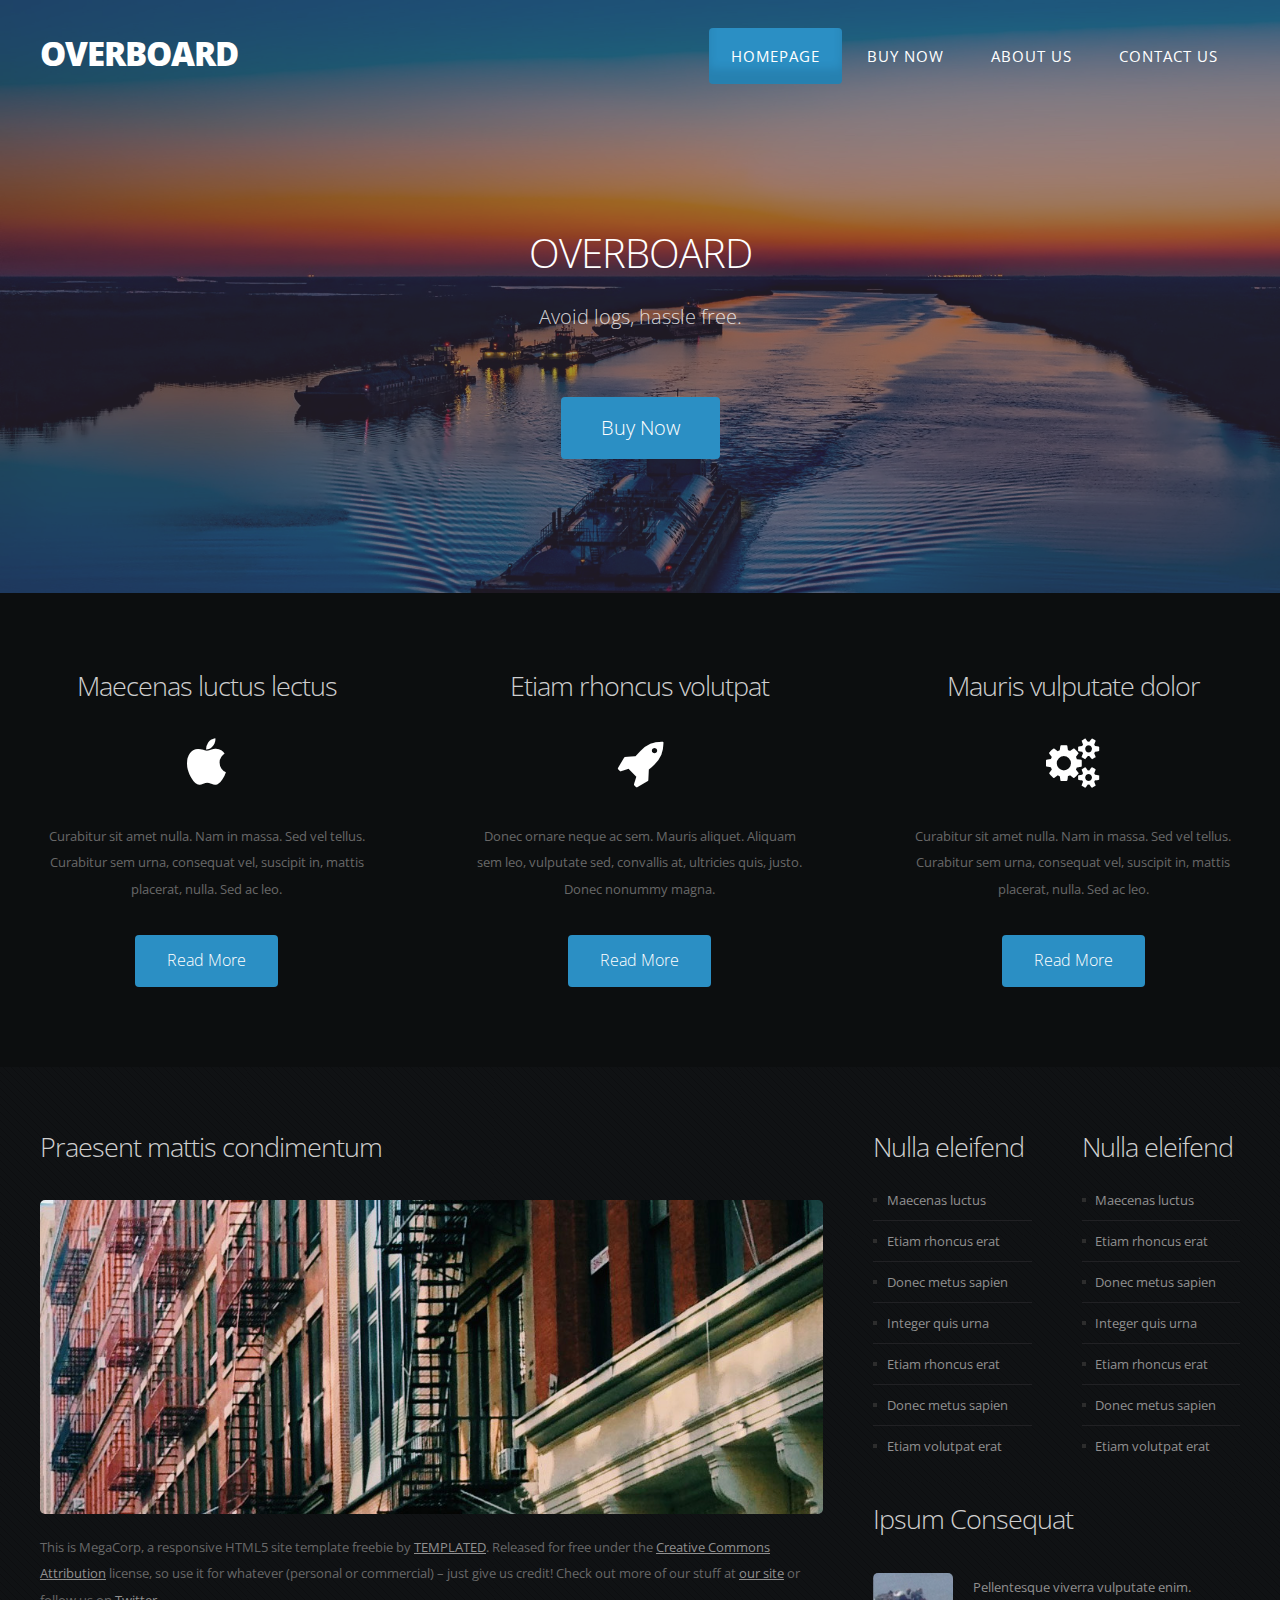
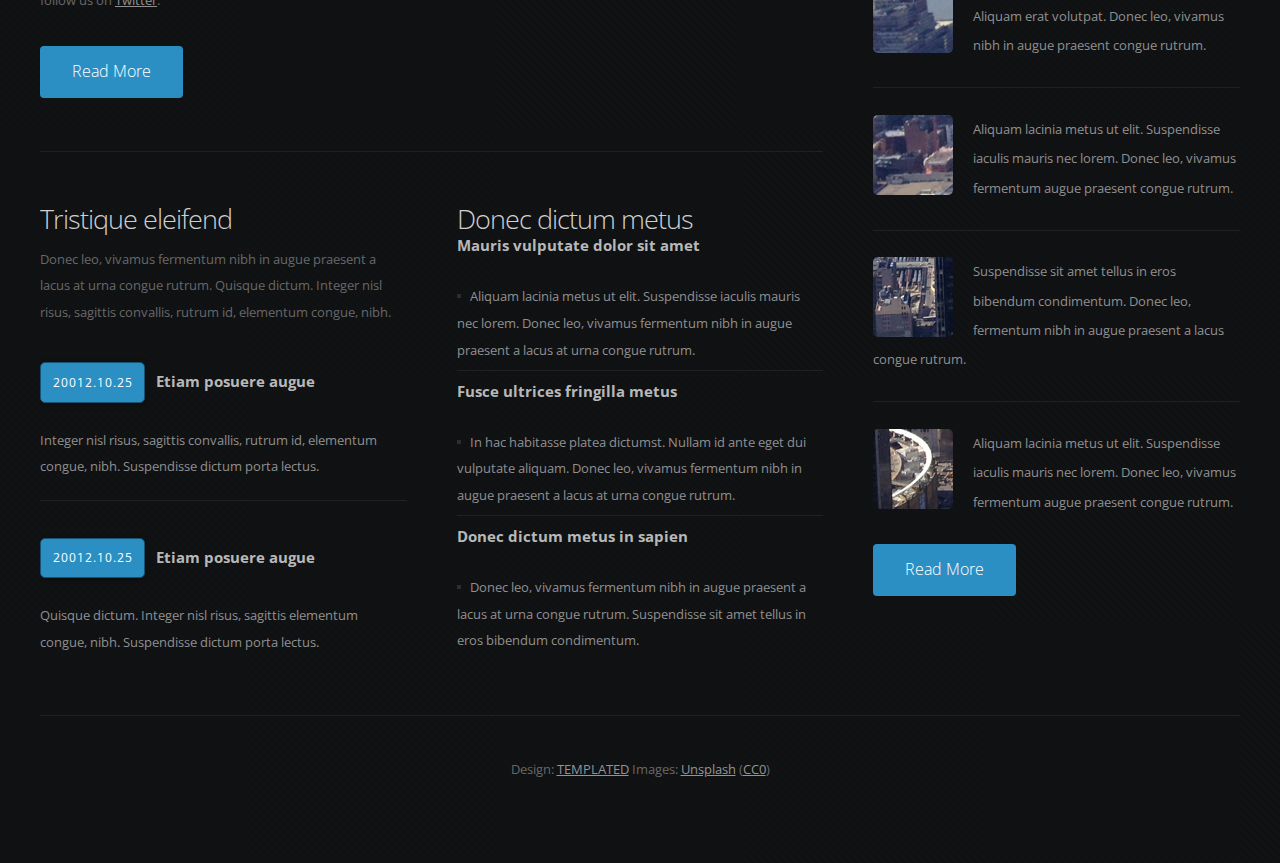
==== commit 7626a225: "end of day - Oct 29" ====
--- a/index.html
+++ b/index.html
@@ -6,7 +6,7 @@
 -->
 <html>
 	<head>
-		<title>MegaCorp by TEMPLATED</title>
+		<title>Get Overboard - Homepage</title>
 		<meta http-equiv="content-type" content="text/html; charset=utf-8" />
 		<meta name="description" content="" />
 		<meta name="keywords" content="" />
@@ -29,13 +29,13 @@
 		
         	<div id="header" class="container">
             
-            	<div id="logo"><h1><a href="#">MegaCorp</a></h1></div>
+            	<div id="logo"><h1><a href="#">OverBoard</a></h1></div>
                 <nav id="nav">
                     <ul>
                         <li class="current_page_item"><a href="index.html">Homepage</a></li>
-                        <li><a href="twocolumn1.html">Right Sidebar</a></li>
-                        <li><a href="twocolumn2.html">Left Sidebar</a></li>
-                        <li><a href="onecolumn.html">No Sidebar</a></li>
+                        <li><a href="purchase.html">Buy Now</a></li>
+                        <li><a href="about.html">About Us</a></li>
+                        <li><a href="contact.html">Contact Us</a></li>
                     </ul>
                 </nav>
                 
@@ -46,10 +46,10 @@
 					<div class="row">
 						<section class="12u">
 							<header>
-								<h2>In posuere eleifend odio quisque semper</h2>
-								<span class="byline">Pellentesque viverra vulputate enim. Aliquam erat volutpat. Pellentesque tristique ante ut risus. Quisque dictum. Integer nisl risus, sagittis rutrum id, elementum congue. Suspendisse dictum porta lectus.</span>
+								<h2>OverBoard</h2>
+								<span class="byline">Avoid logs, hassle free.</span>
 							</header>
-							<a href="#" class="button button-alt">Read More</a>
+							<a href="#" class="button button-alt">Buy Now</a>
 						</section>
 					</div>
 				</div>
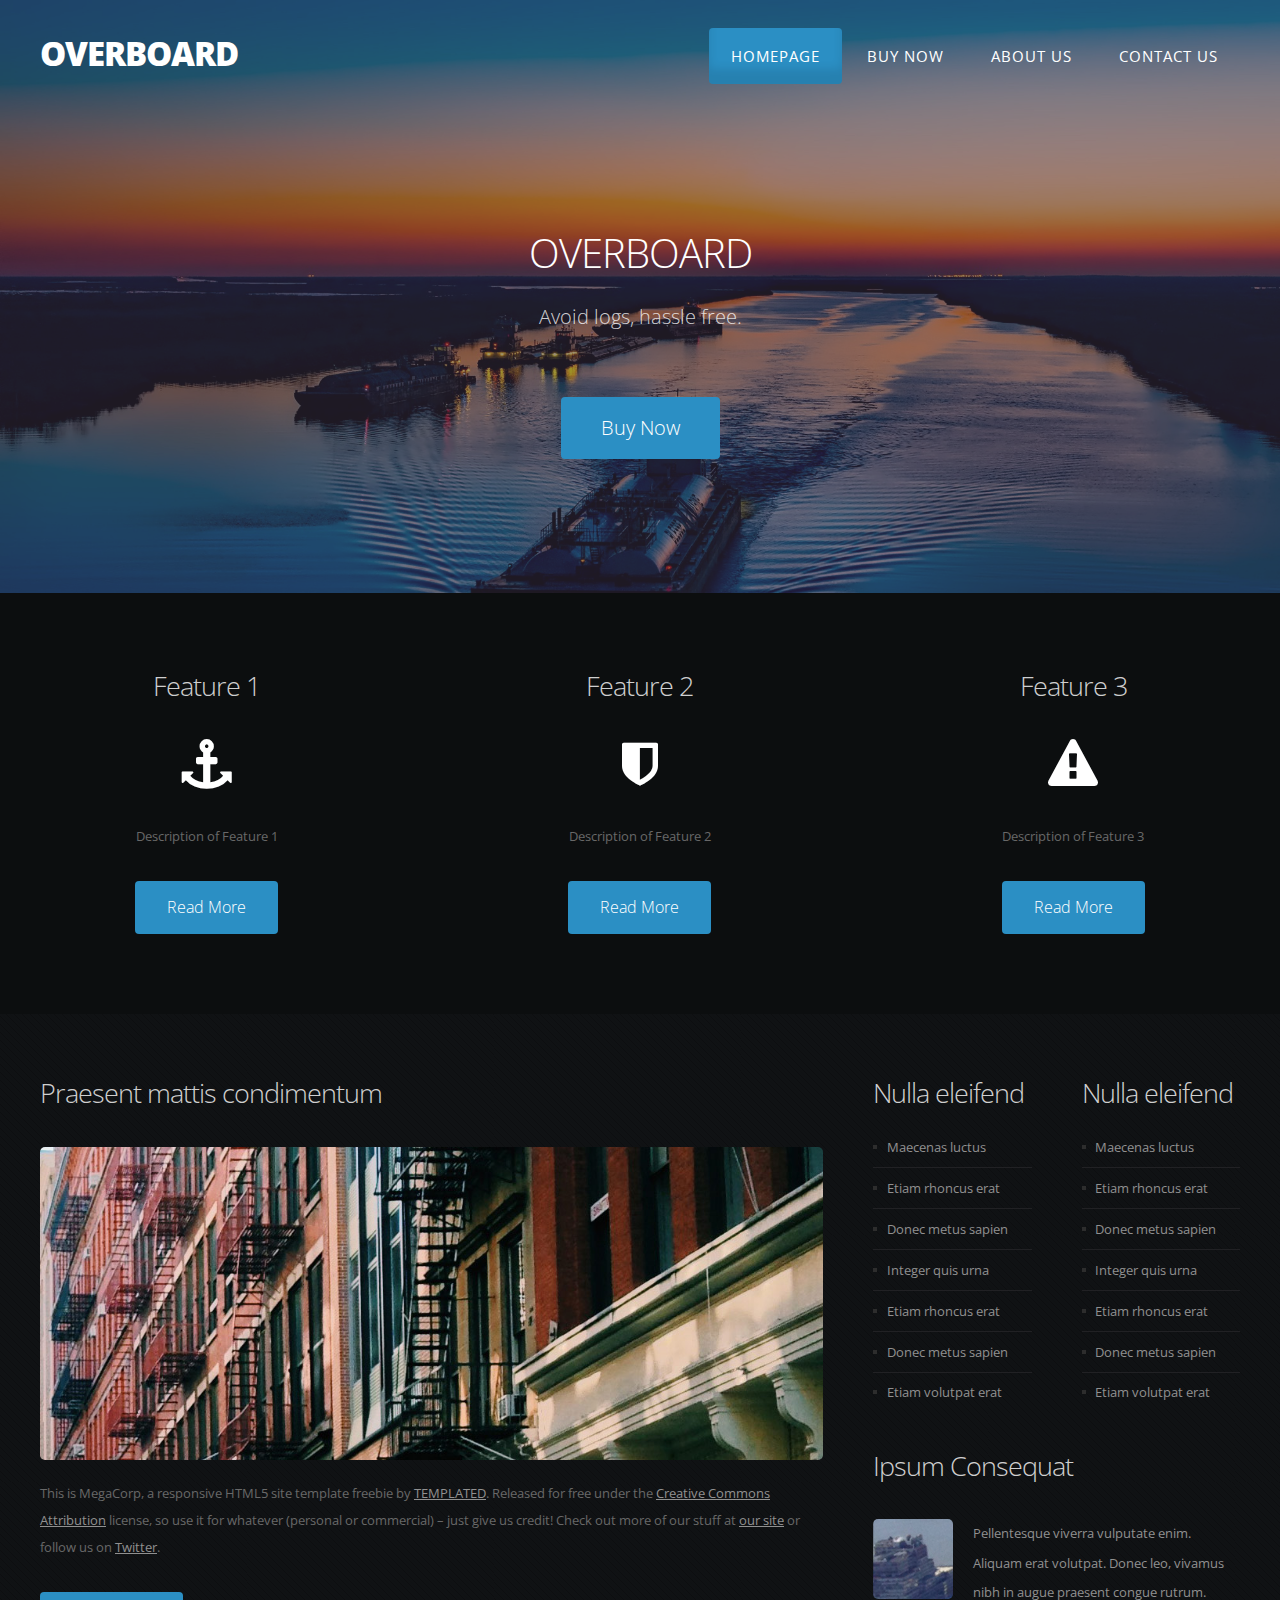
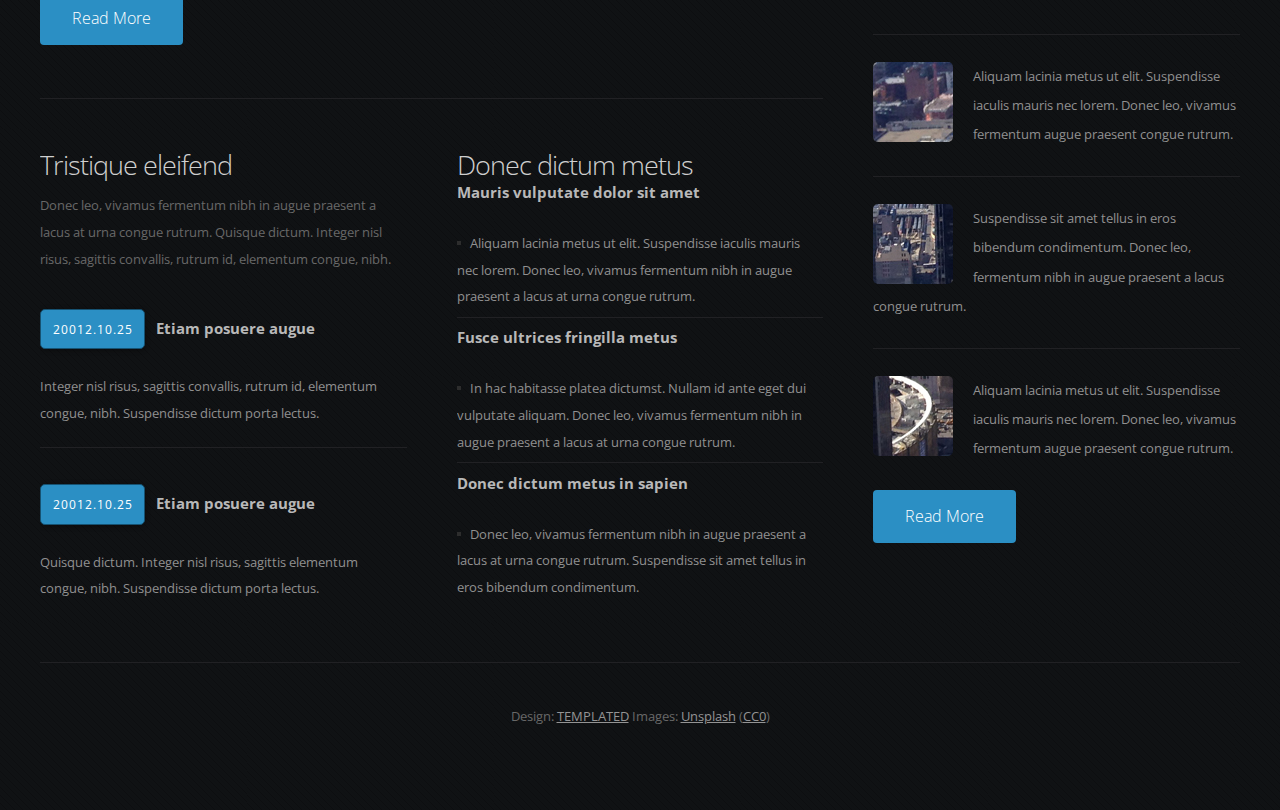
==== commit f5458e0f: "added google analytics & new fonts" ====
--- a/index.html
+++ b/index.html
@@ -16,6 +16,13 @@
 		<script src="js/skel.min.js"></script>
 		<script src="js/skel-panels.min.js"></script>
 		<script src="js/init.js"></script>
+
+        <script>
+          (function(i,s,o,g,r,a,m){i['GoogleAnalyticsObject']=r;i[r]=i[r]||function(){ (i[r].q=i[r].q||[]).push(arguments)},i[r].l=1*new Date();a=s.createElement(o),m=s.getElementsByTagName(o)[0];a.async=1;a.src=g;m.parentNode.insertBefore(a,m)})(window,document,'script','https://www.google-analytics.com/analytics.js','ga');
+          ga('create', 'UA-86578000-1', 'auto');
+          ga('send', 'pageview');
+        </script>
+
 		<noscript>
 			<link rel="stylesheet" href="css/skel-noscript.css" />
 			<link rel="stylesheet" href="css/style.css" />
@@ -66,26 +73,26 @@
 					
                         <section class="4u">
                            <header>
-	                           <h2>Maecenas luctus lectus</h2>
+	                           <h2>Feature 1</h2>
                            </header>
-                            <span class="pennant"><span class="fa fa-apple"></span></span>
-                            <p>Curabitur sit amet nulla. Nam in massa. Sed vel tellus. Curabitur sem urna, consequat vel, suscipit in, mattis placerat, nulla. Sed ac leo.</p>
+                            <span class="pennant"><span class="fa fa-anchor"></span></span>
+                            <p>Description of Feature 1</p>
                             <a href="#" class="button button-style1">Read More</a>
                         </section>
                         <section class="4u">
                             <header>
-	                            <h2>Etiam rhoncus volutpat</h2>
+	                            <h2>Feature 2</h2>
                             </header>
-                            <span class="pennant"><span class="fa fa-rocket"></span></span>
-                            <p>Donec ornare neque ac sem. Mauris aliquet. Aliquam sem leo, vulputate sed, convallis at, ultricies quis, justo. Donec nonummy magna.</p>
+                            <span class="pennant"><span class="fa fa-shield"></span></span>
+                            <p>Description of Feature 2</p>
                             <a href="#" class="button button-style1">Read More</a>
                         </section>
                         <section class="4u">
                             <header>
-	                            <h2>Mauris vulputate dolor</h2>
+	                            <h2>Feature 3</h2>
                             </header>
-                            <span class="pennant"><span class="fa fa-cogs"></span></span>
-                            <p>Curabitur sit amet nulla. Nam in massa. Sed vel tellus. Curabitur sem urna, consequat vel, suscipit in, mattis placerat, nulla. Sed ac leo.</p>
+                            <span class="pennant"><span class="fa fa-warning"></span></span>
+                            <p>Description of Feature 3</p>
                             <a href="#" class="button button-style1">Read More</a>
                         </section>
 					
